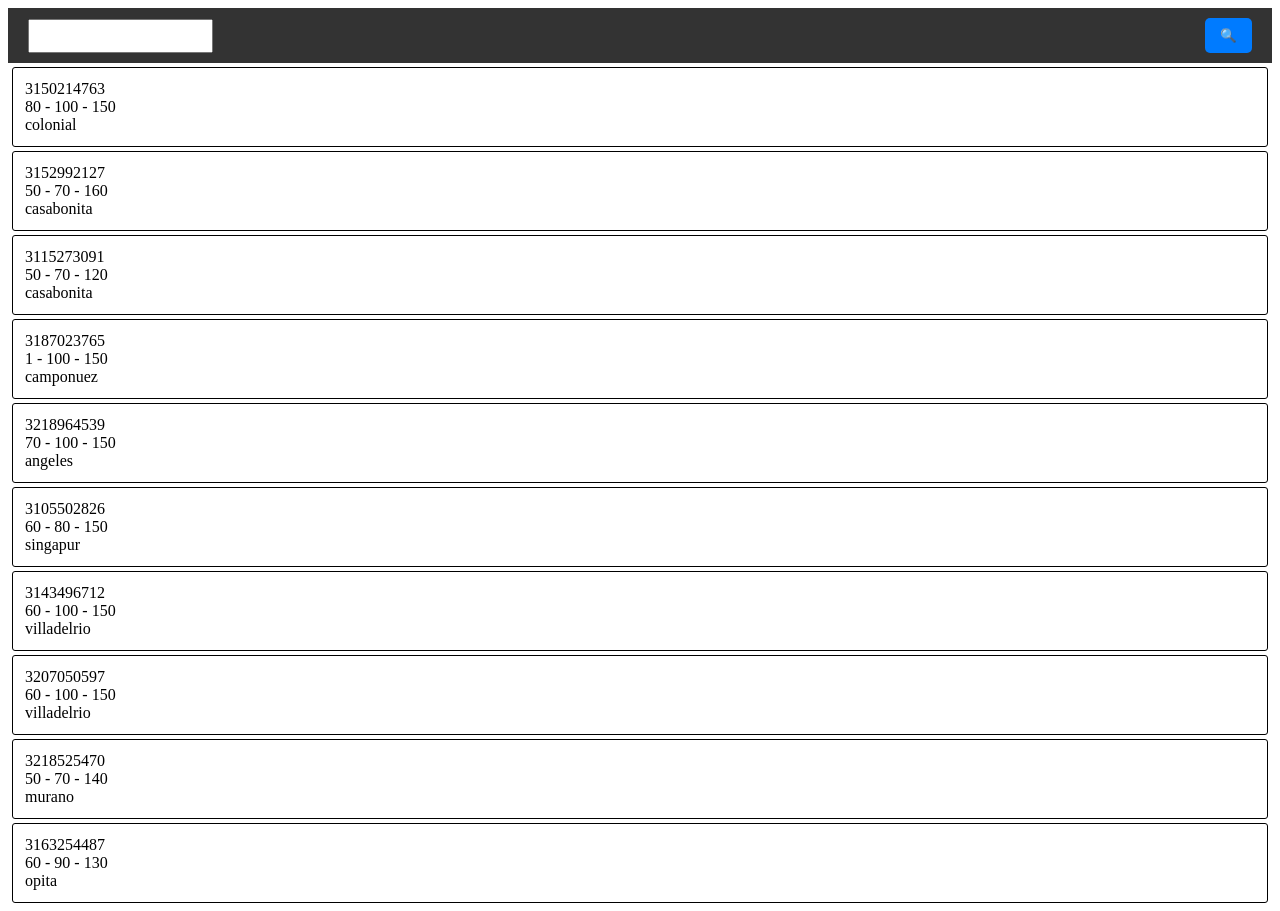
==== index.html @ 4fa12715 "web" ====
<!DOCTYPE html>
<html lang="en">

<head>
    <meta charset="UTF-8">
    <meta name="viewport" content="width=device-width, initial-scale=1.0">
    <title>Buscar</title>

    <style>
        .main-header {
            display: flex;
            /* Habilita Flexbox para el header */
            justify-content: space-between;
            /* Distribuye el espacio entre los elementos (logo, nav, botón) */
            align-items: center;
            /* Centra los elementos verticalmente */
            background-color: #333;
            color: white;
            padding: 10px 20px;
        }

        .logo {
            font-size: 1.5em;
            font-weight: bold;
        }

        input {
            width: 100%;
            height: 28px;
        }



        .header-button {
            background-color: #007bff;
            /* Color de fondo del botón */
            color: white;
            /* Color del texto */
            border: none;
            padding: 10px 15px;
            border-radius: 5px;
            /* Esquinas redondeadas */
            cursor: pointer;
            /* Cambia el cursor a una mano */
        }

        .card {
            border: 1px solid black;
            border-radius: 3px;
            margin: 4px;
            padding: 4px;
        }

        p {
            margin: 4px;
            padding: 4px;
        }
    </style>
</head>

<body>
    <header class="main-header">
        <div class="logo"><input type="number" id="inputSearch"></div>
        <button class="header-button" type="button" onclick="buscar()">🔍</button>
    </header>

    <div class="contenedor">

    </div>

    <script src="script1.js"></script>
    <script src="script2.js"></script>
</body>

</html>
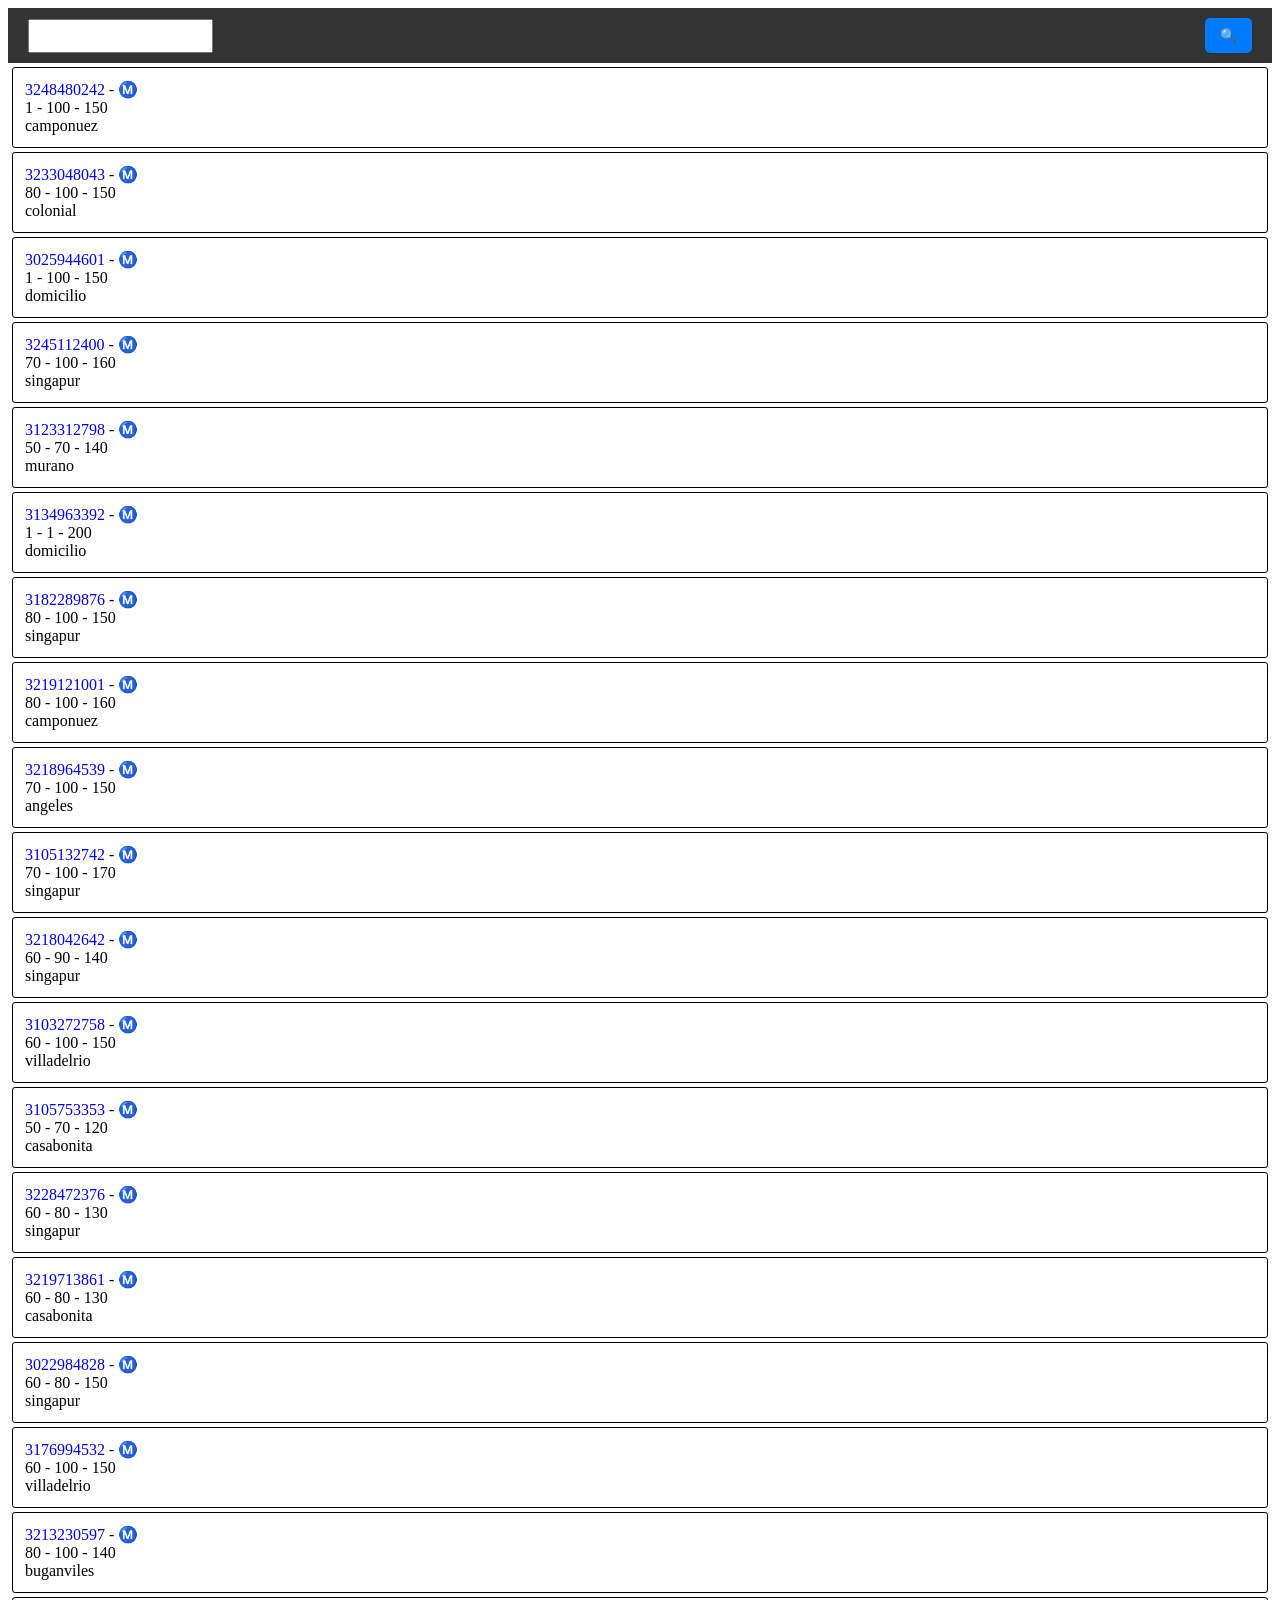
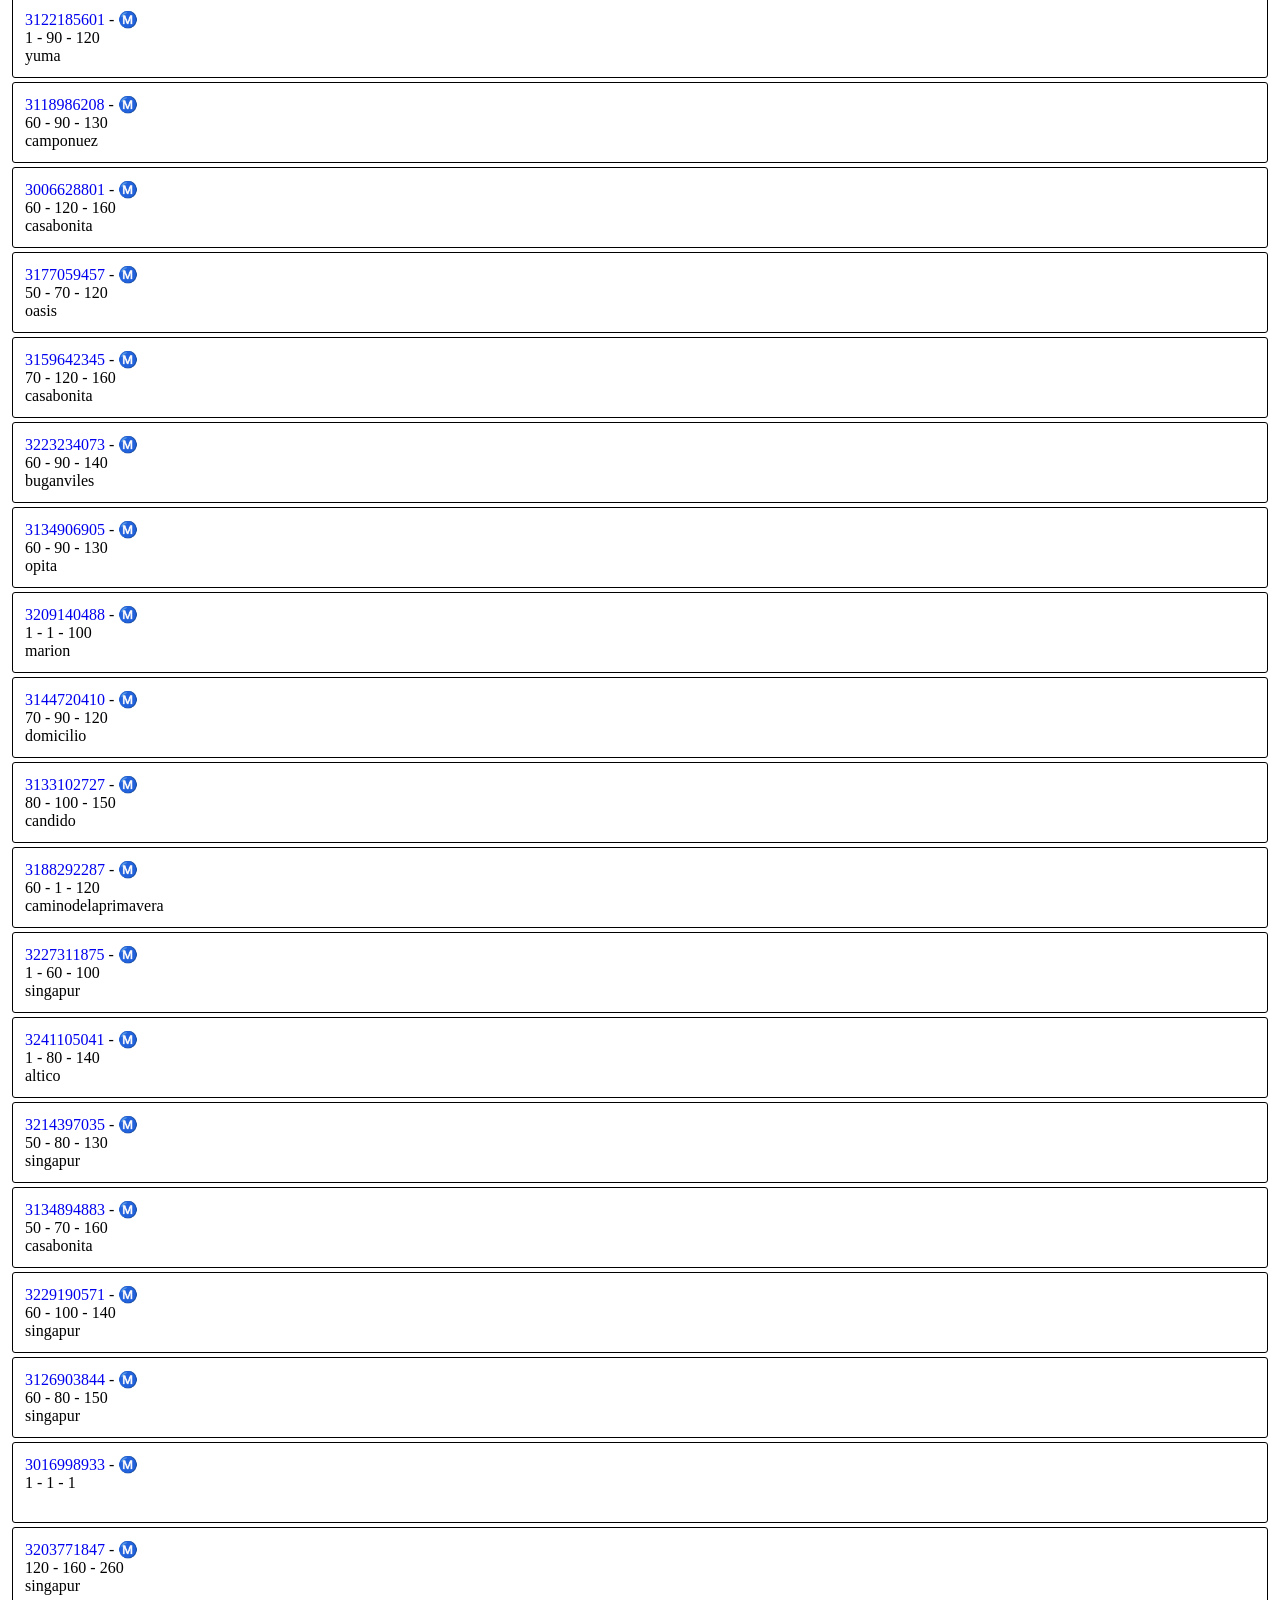
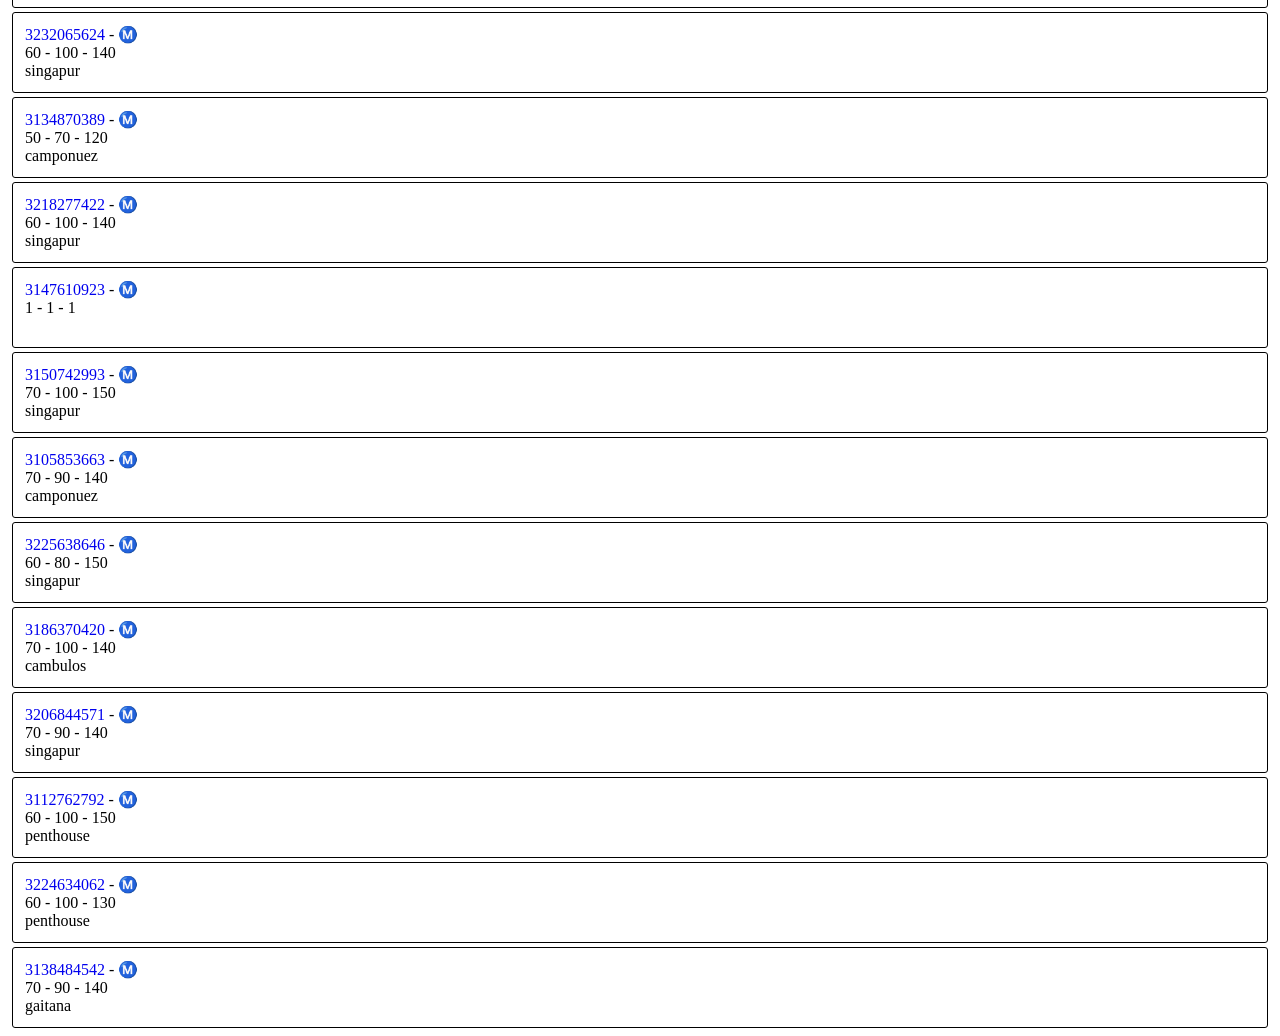
==== commit de62000f: "m" ====
--- a/index.html
+++ b/index.html
@@ -55,6 +55,10 @@
             margin: 4px;
             padding: 4px;
         }
+
+        a {
+            text-decoration: none;
+        }
     </style>
 </head>
 
@@ -68,6 +72,8 @@
 
     </div>
 
+    
+
     <script src="script1.js"></script>
     <script src="script2.js"></script>
 </body>
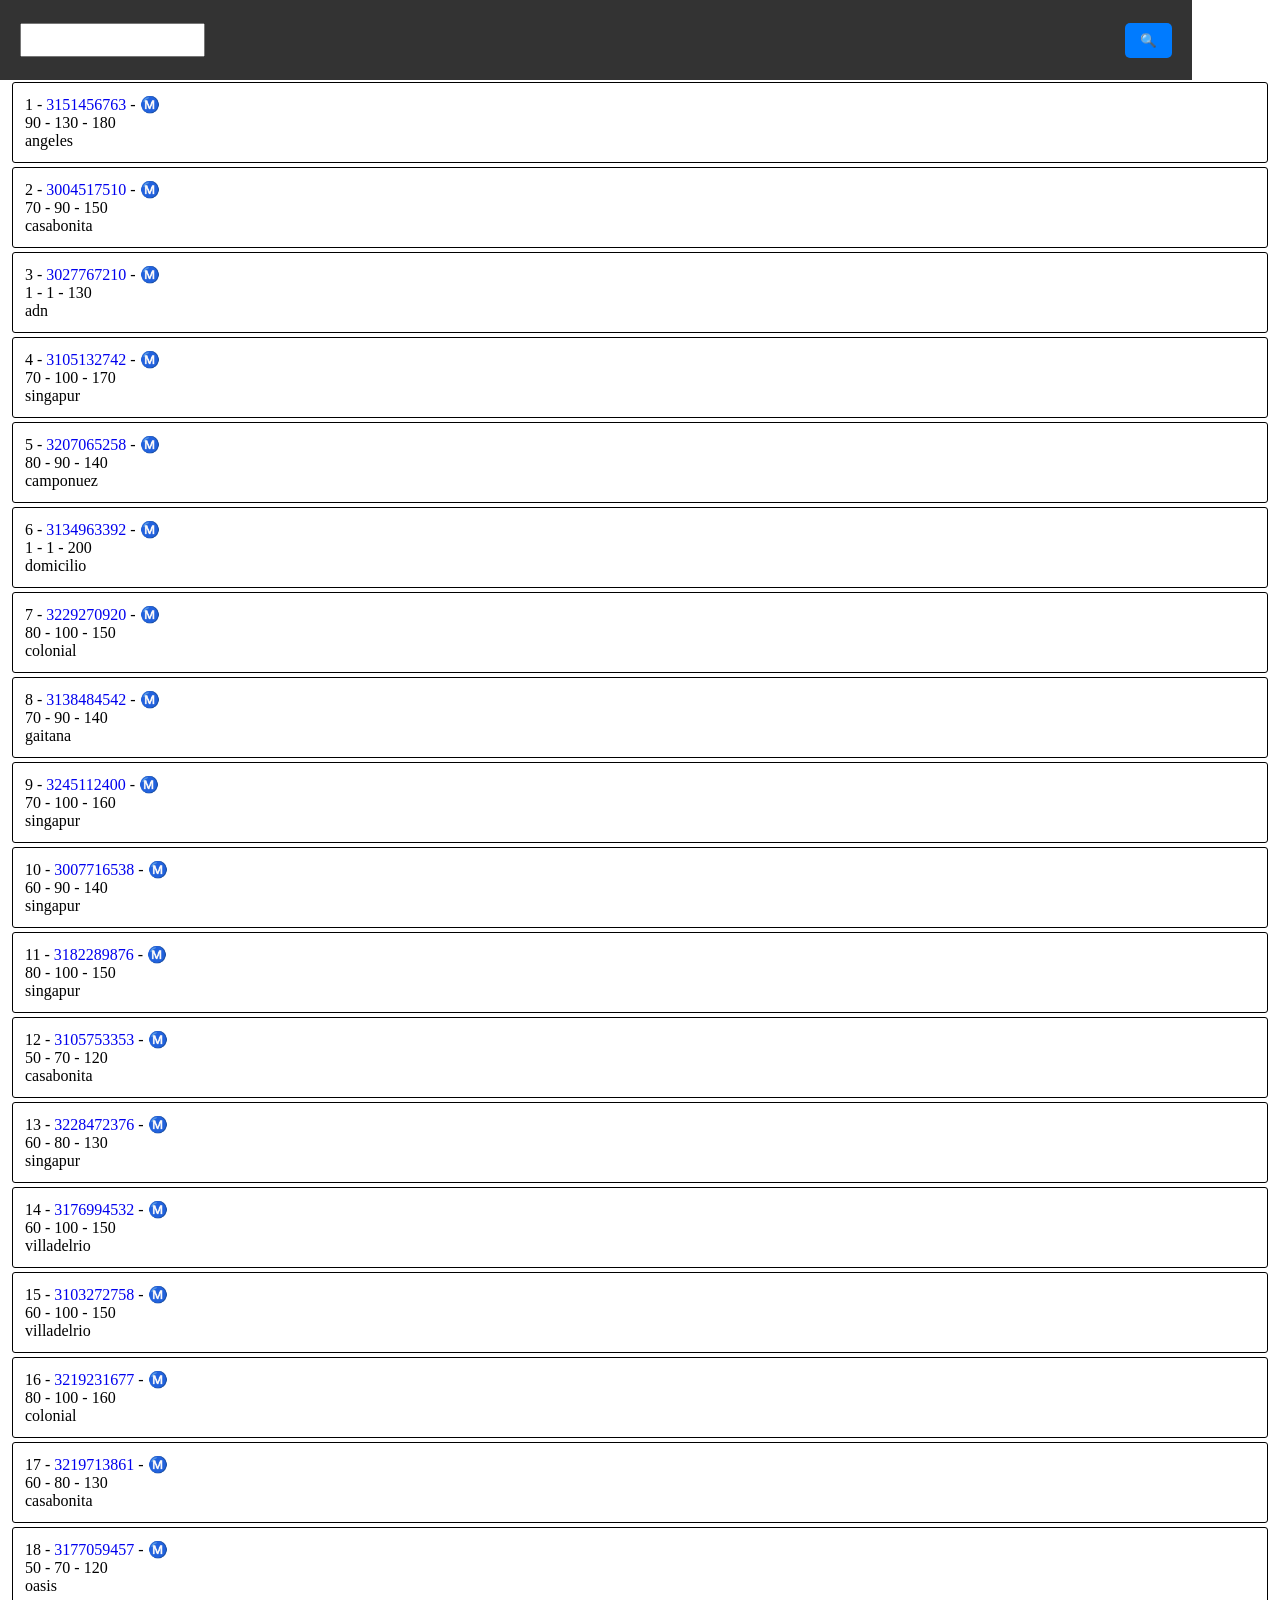
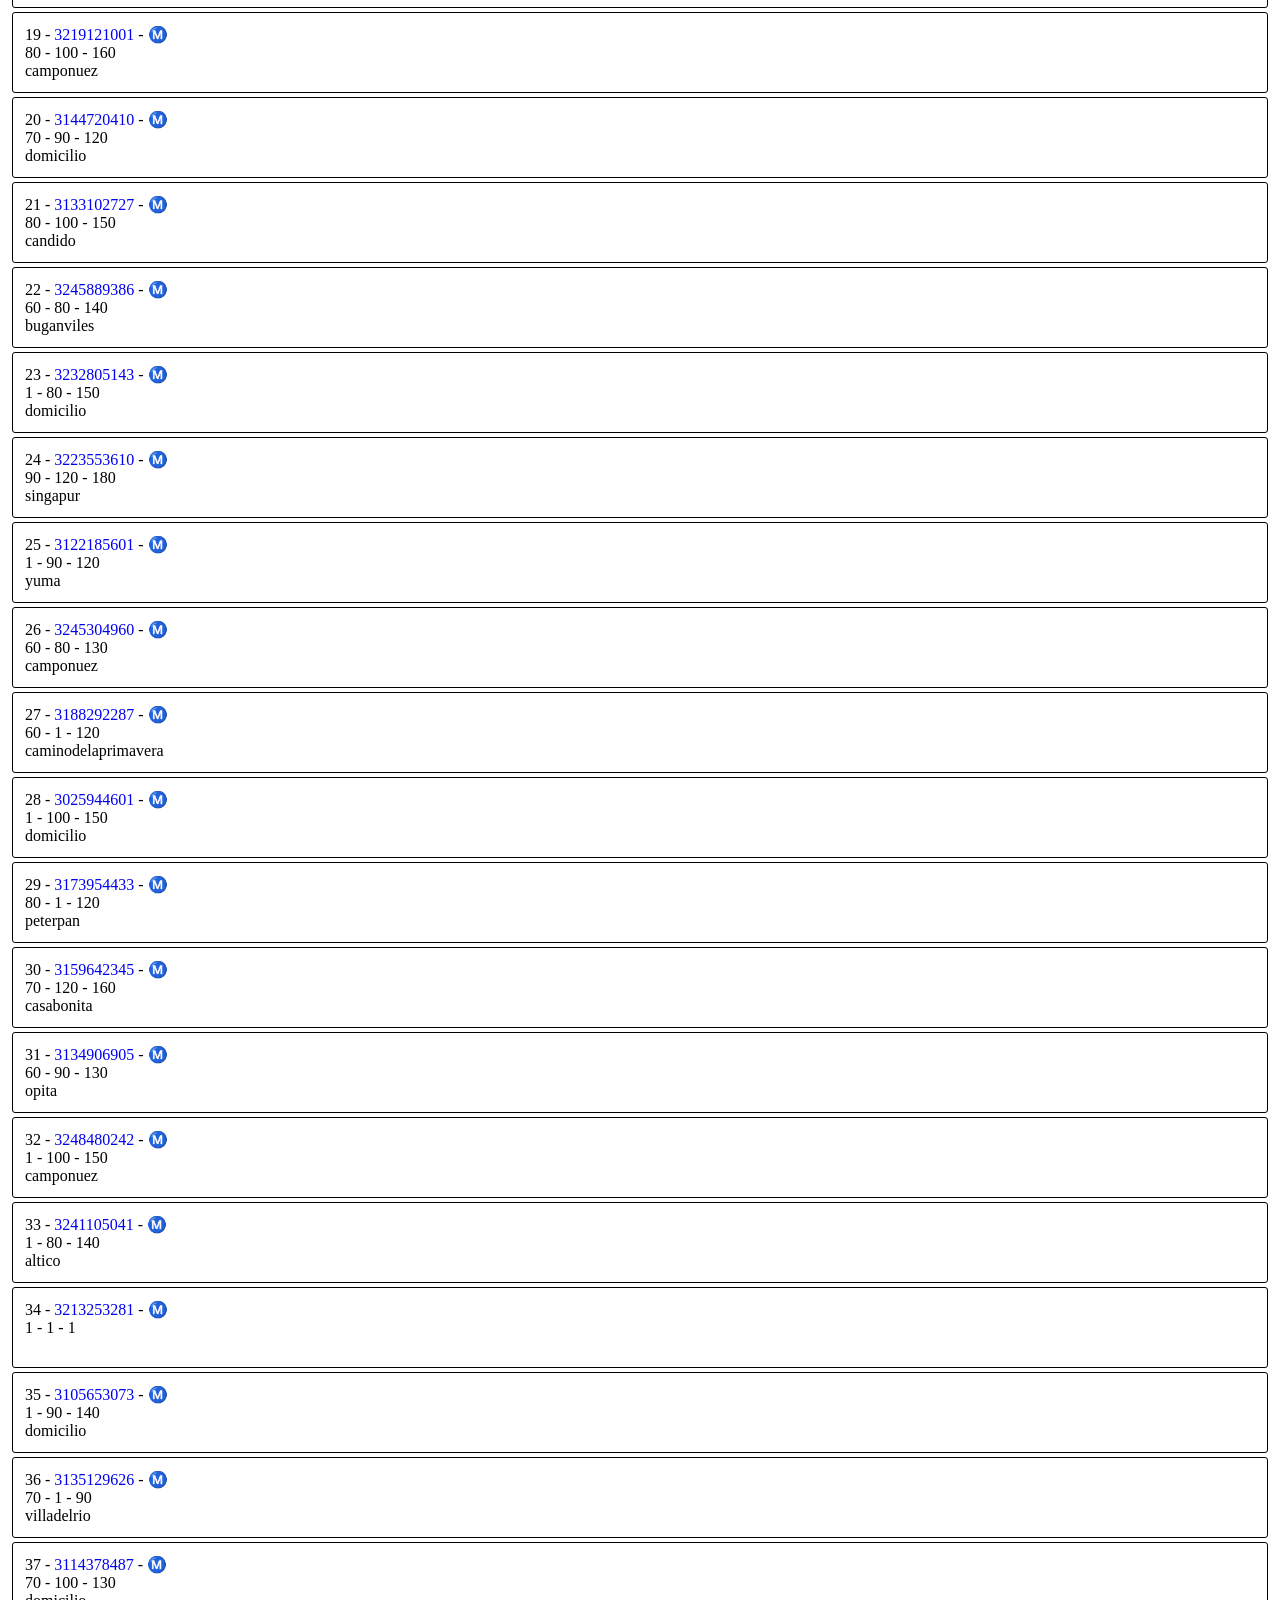
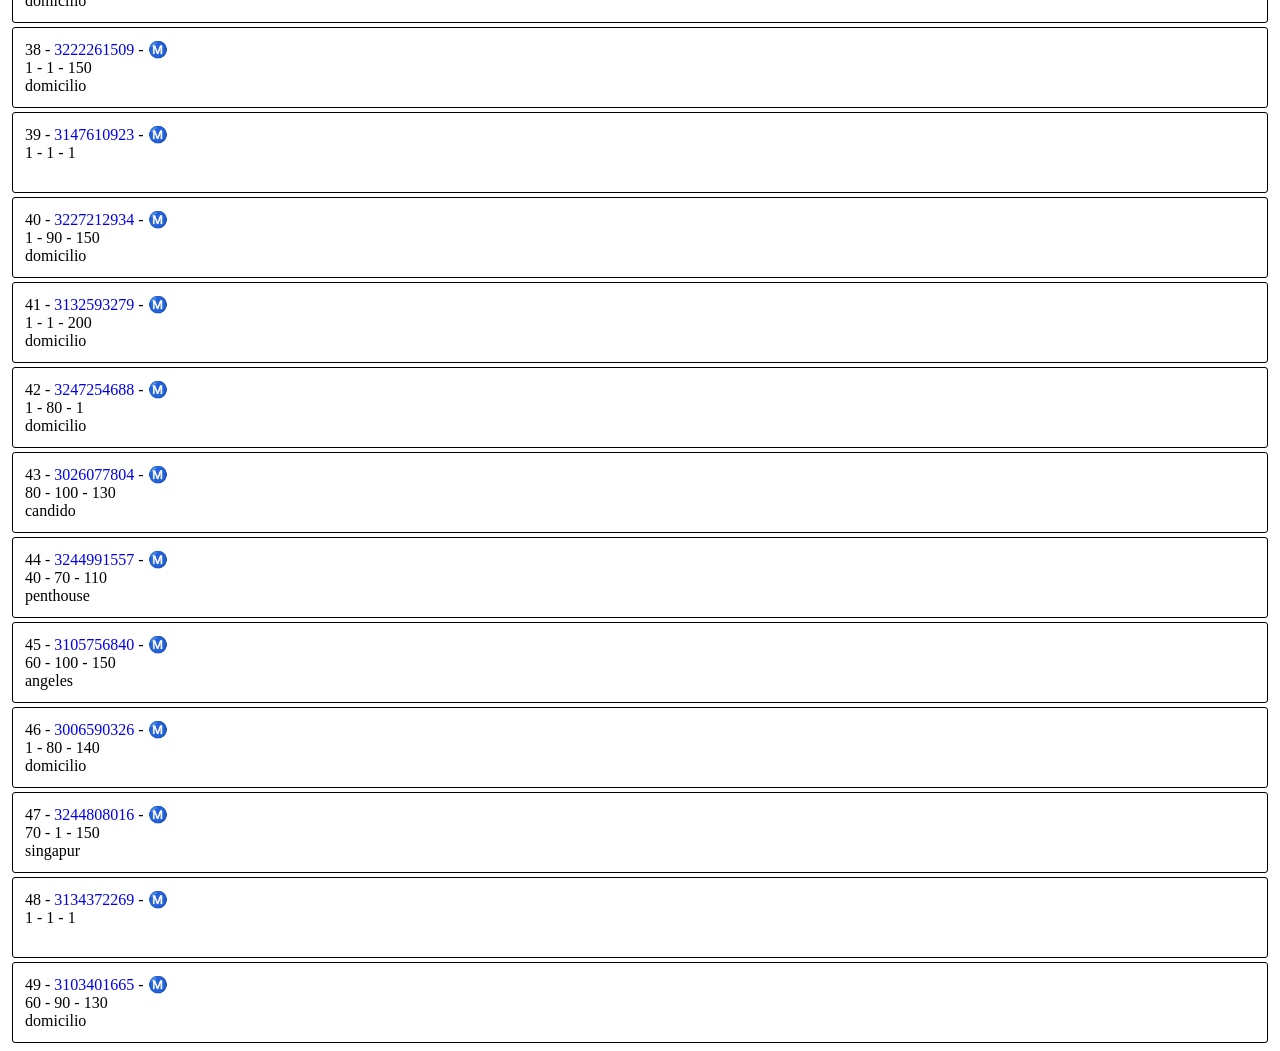
==== commit fbe35e8f: "m" ====
--- a/index.html
+++ b/index.html
@@ -7,6 +7,10 @@
     <title>Buscar</title>
 
     <style>
+        body {
+            padding-top: 70px;
+        }
+
         .main-header {
             display: flex;
             /* Habilita Flexbox para el header */
@@ -17,6 +21,19 @@
             background-color: #333;
             color: white;
             padding: 10px 20px;
+
+            position: fixed;
+            /* Mantiene el header en su lugar */
+            top: 0;
+            /* Lo pega al borde superior */
+            left: 0;
+            /* Alinea al borde izquierdo */
+            width: 90%;
+            /* Asegura que ocupe todo el ancho */
+            z-index: 1000;
+            /* Asegura que esté por encima de otros elementos */
+
+            height: 60px;
         }
 
         .logo {
@@ -59,6 +76,30 @@
         a {
             text-decoration: none;
         }
+
+        .btn-full {
+  /* Ancho total */
+  width: 100%;
+  display: block;
+  box-sizing: border-box; /* Asegura que el padding no aumente el ancho total */
+  
+  /* Color y diseño más bonito */
+  background-color: #4CAF50; /* Un verde vibrante */
+  color: white;
+  padding: 15px 20px;
+  font-size: 16px;
+  border: none;
+  border-radius: 8px; /* Esquinas suaves */
+  cursor: pointer;
+  transition: background-color 0.3s ease; /* Transición suave */
+  font-weight: bold;
+}
+
+/* Efecto al pasar el mouse (hover) */
+.btn-full:hover {
+  background-color: #45a049; /* Verde un poco más oscuro */
+}
+
     </style>
 </head>
 
@@ -72,7 +113,7 @@
 
     </div>
 
-    
+
 
     <script src="script1.js"></script>
     <script src="script2.js"></script>
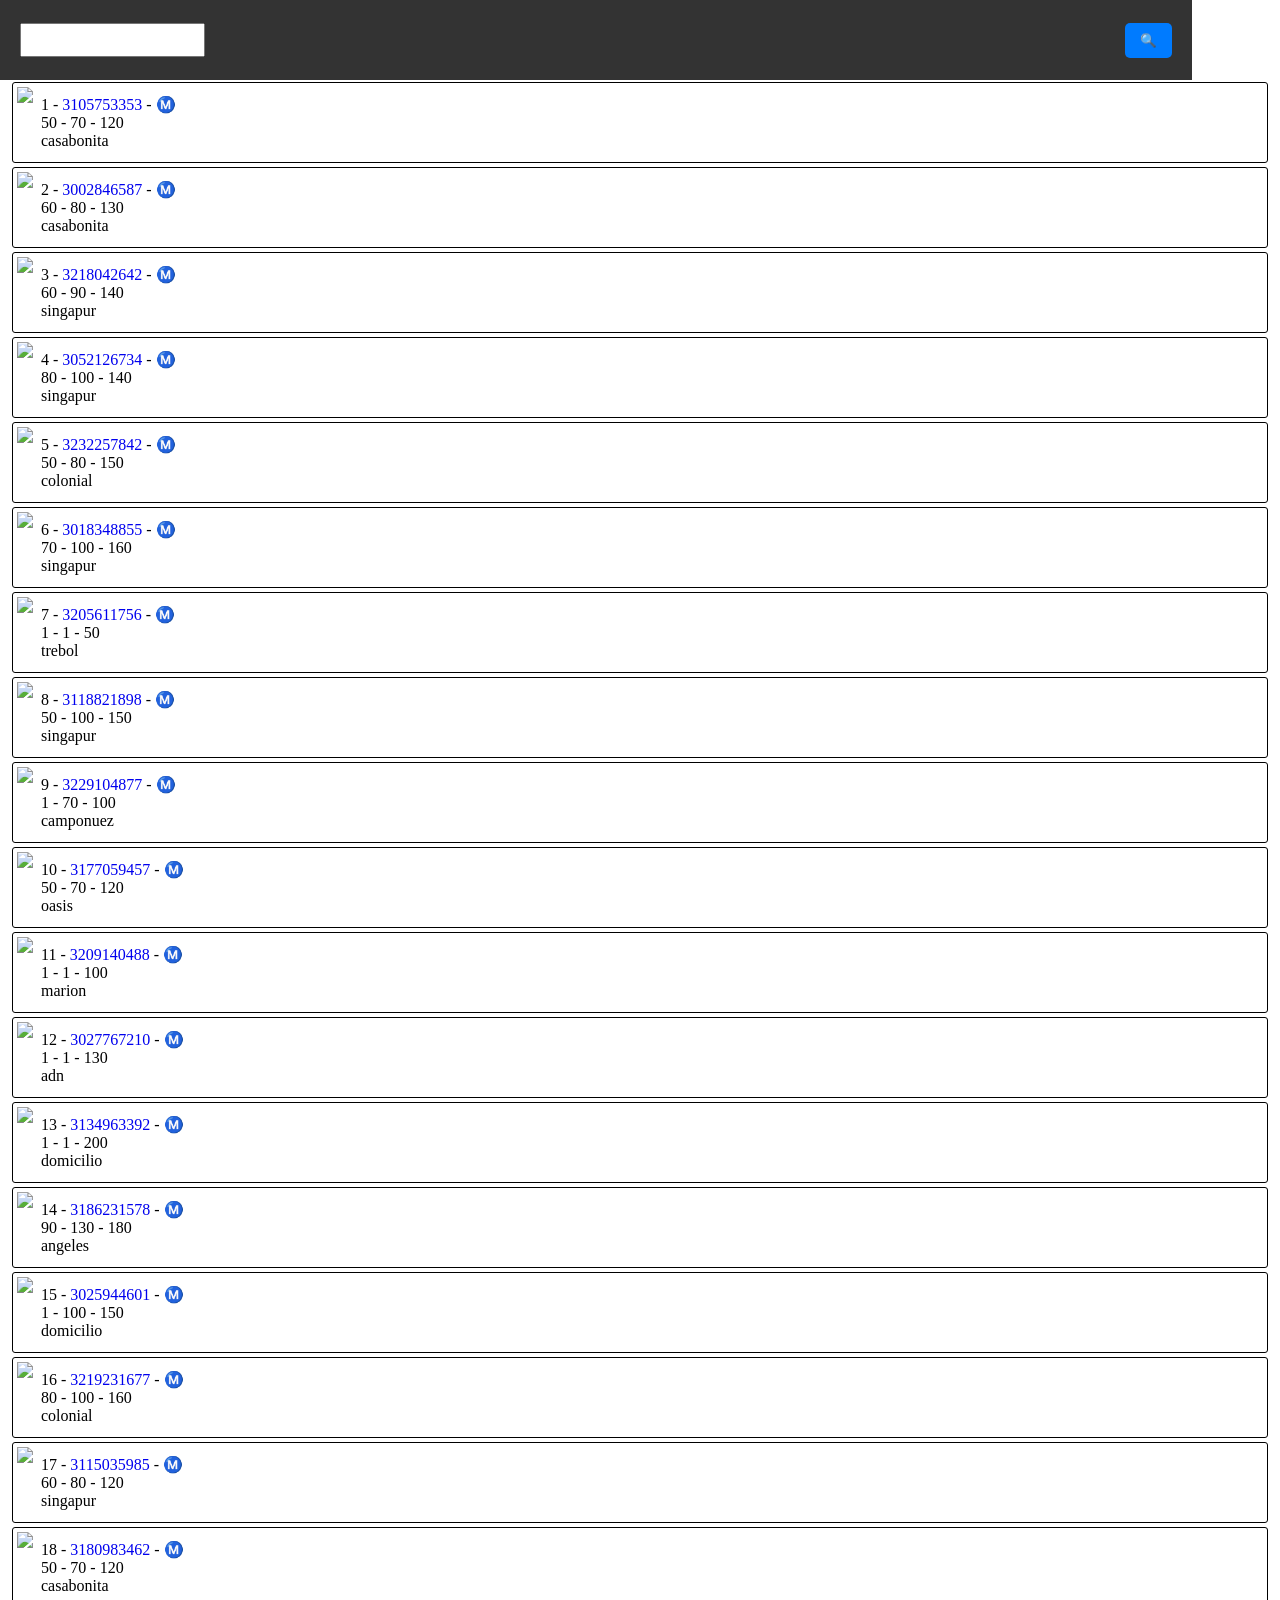
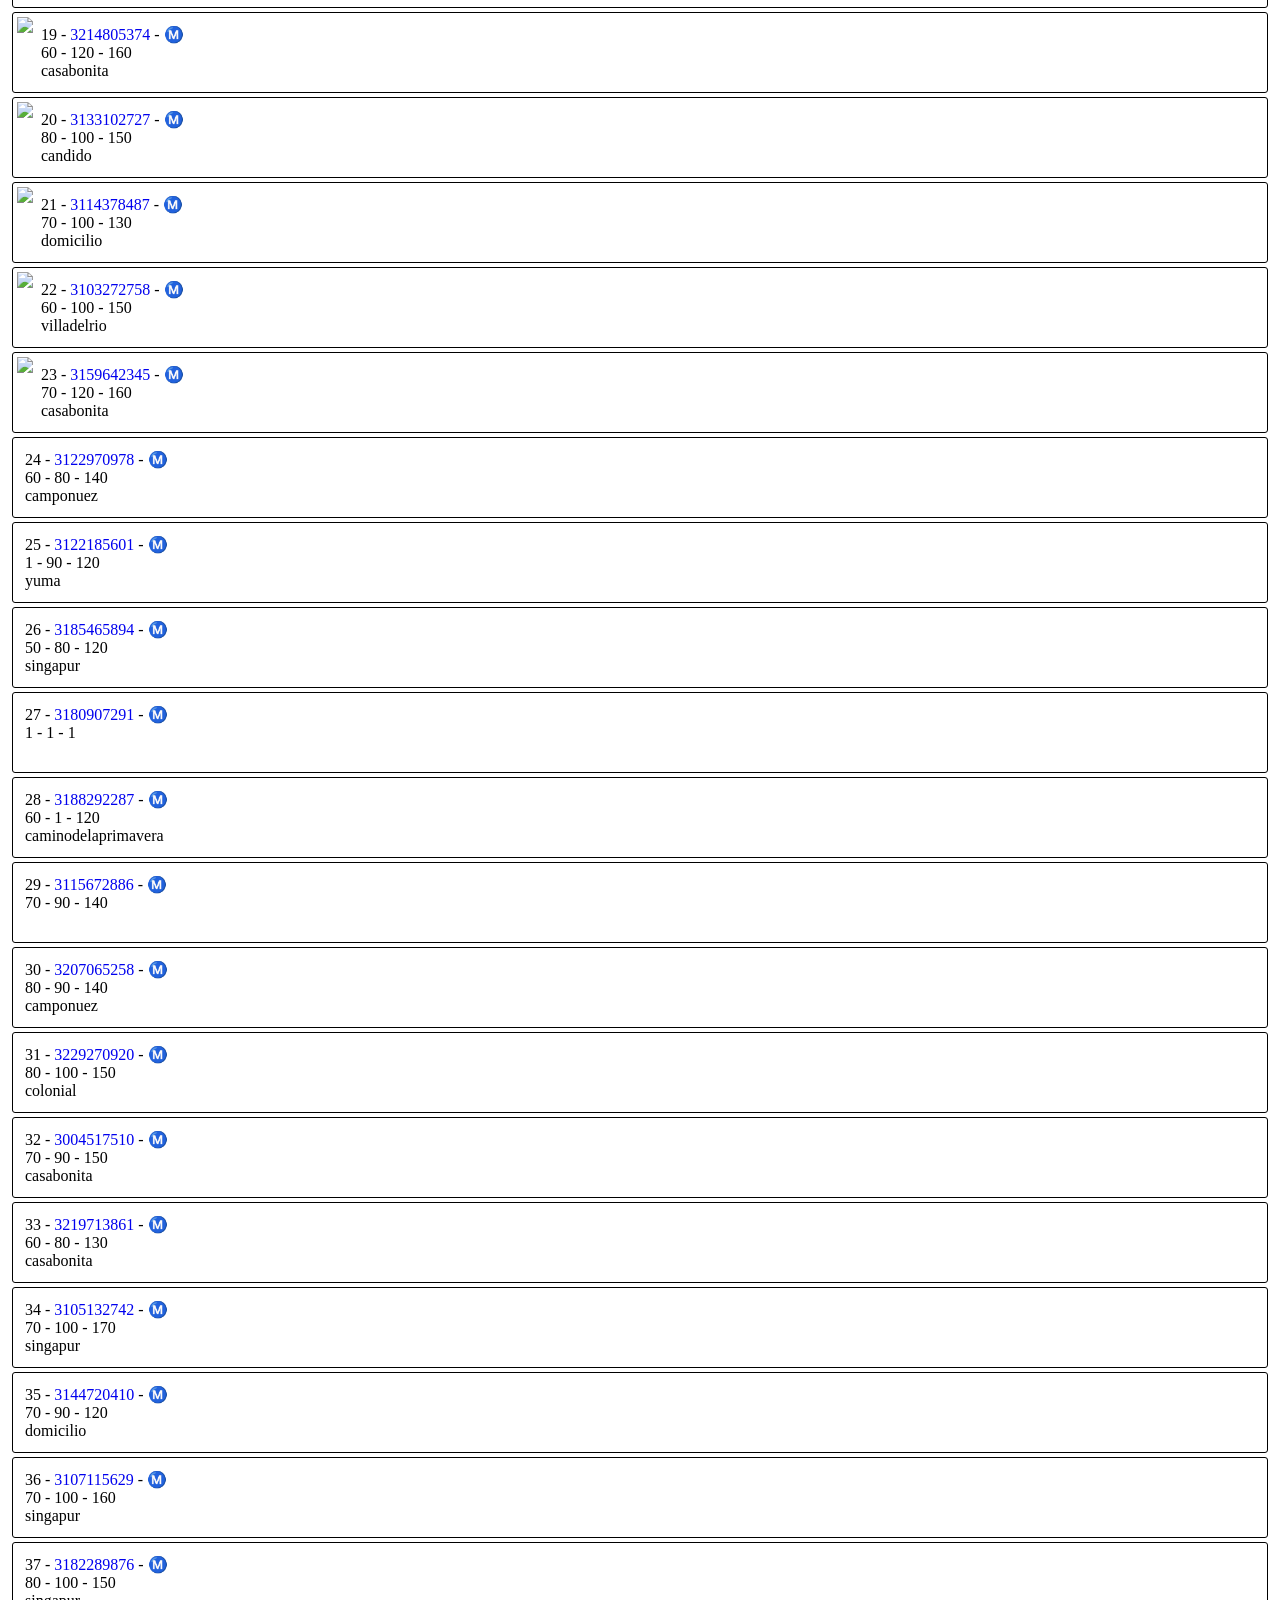
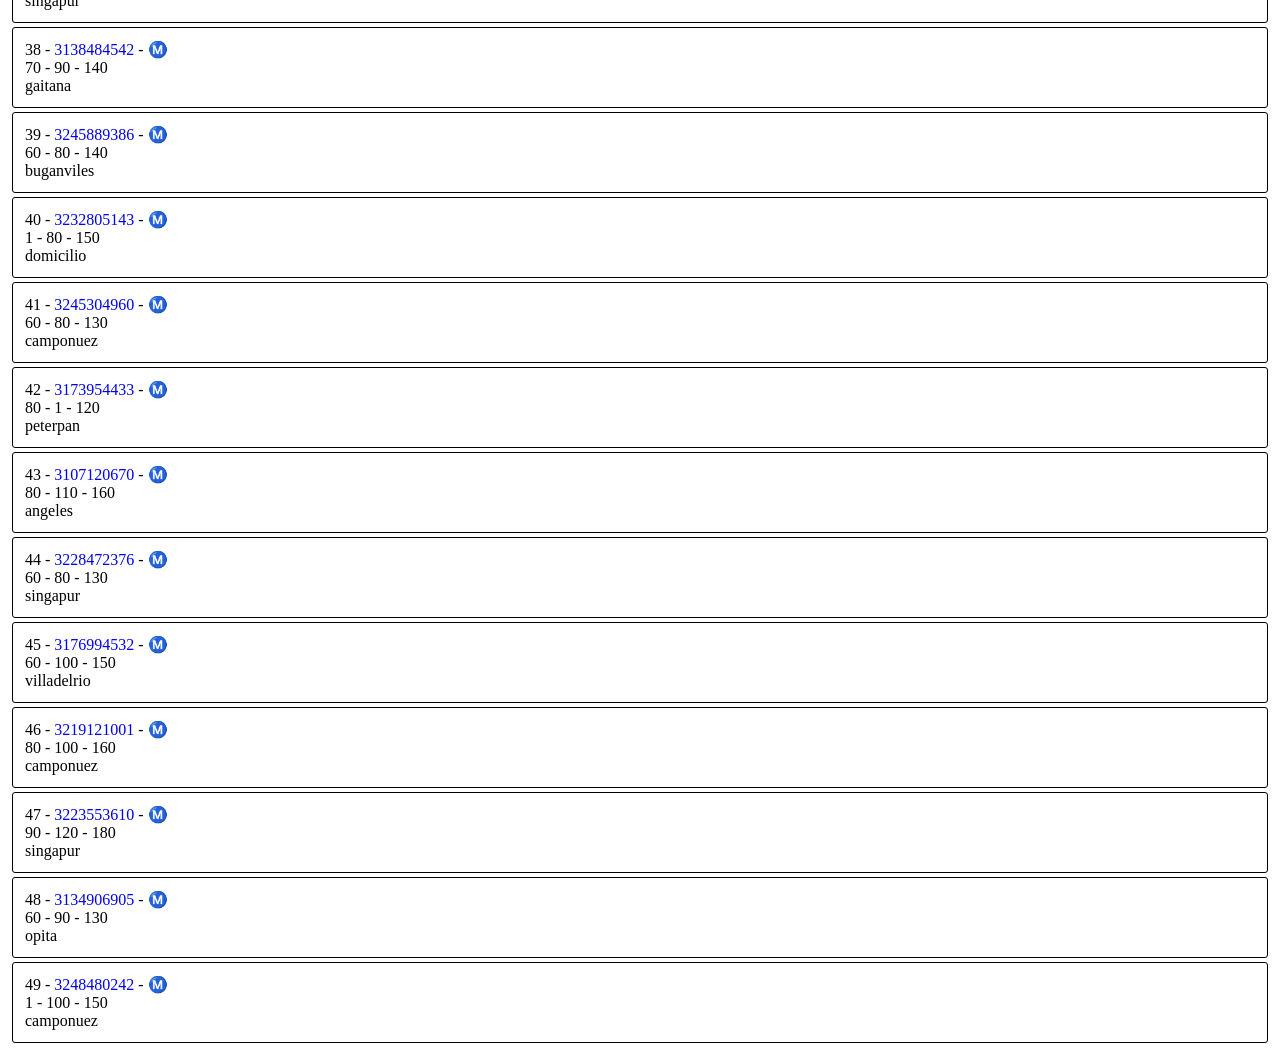
==== commit 1e899549: "m" ====
--- a/index.html
+++ b/index.html
@@ -62,6 +62,7 @@
         }
 
         .card {
+            display: flex;
             border: 1px solid black;
             border-radius: 3px;
             margin: 4px;
@@ -78,28 +79,32 @@
         }
 
         .btn-full {
-  /* Ancho total */
-  width: 100%;
-  display: block;
-  box-sizing: border-box; /* Asegura que el padding no aumente el ancho total */
-  
-  /* Color y diseño más bonito */
-  background-color: #4CAF50; /* Un verde vibrante */
-  color: white;
-  padding: 15px 20px;
-  font-size: 16px;
-  border: none;
-  border-radius: 8px; /* Esquinas suaves */
-  cursor: pointer;
-  transition: background-color 0.3s ease; /* Transición suave */
-  font-weight: bold;
-}
+            /* Ancho total */
+            width: 100%;
+            display: block;
+            box-sizing: border-box;
+            /* Asegura que el padding no aumente el ancho total */
 
-/* Efecto al pasar el mouse (hover) */
-.btn-full:hover {
-  background-color: #45a049; /* Verde un poco más oscuro */
-}
+            /* Color y diseño más bonito */
+            background-color: #4CAF50;
+            /* Un verde vibrante */
+            color: white;
+            padding: 15px 20px;
+            font-size: 16px;
+            border: none;
+            border-radius: 8px;
+            /* Esquinas suaves */
+            cursor: pointer;
+            transition: background-color 0.3s ease;
+            /* Transición suave */
+            font-weight: bold;
+        }
 
+        /* Efecto al pasar el mouse (hover) */
+        .btn-full:hover {
+            background-color: #45a049;
+            /* Verde un poco más oscuro */
+        }
     </style>
 </head>
 
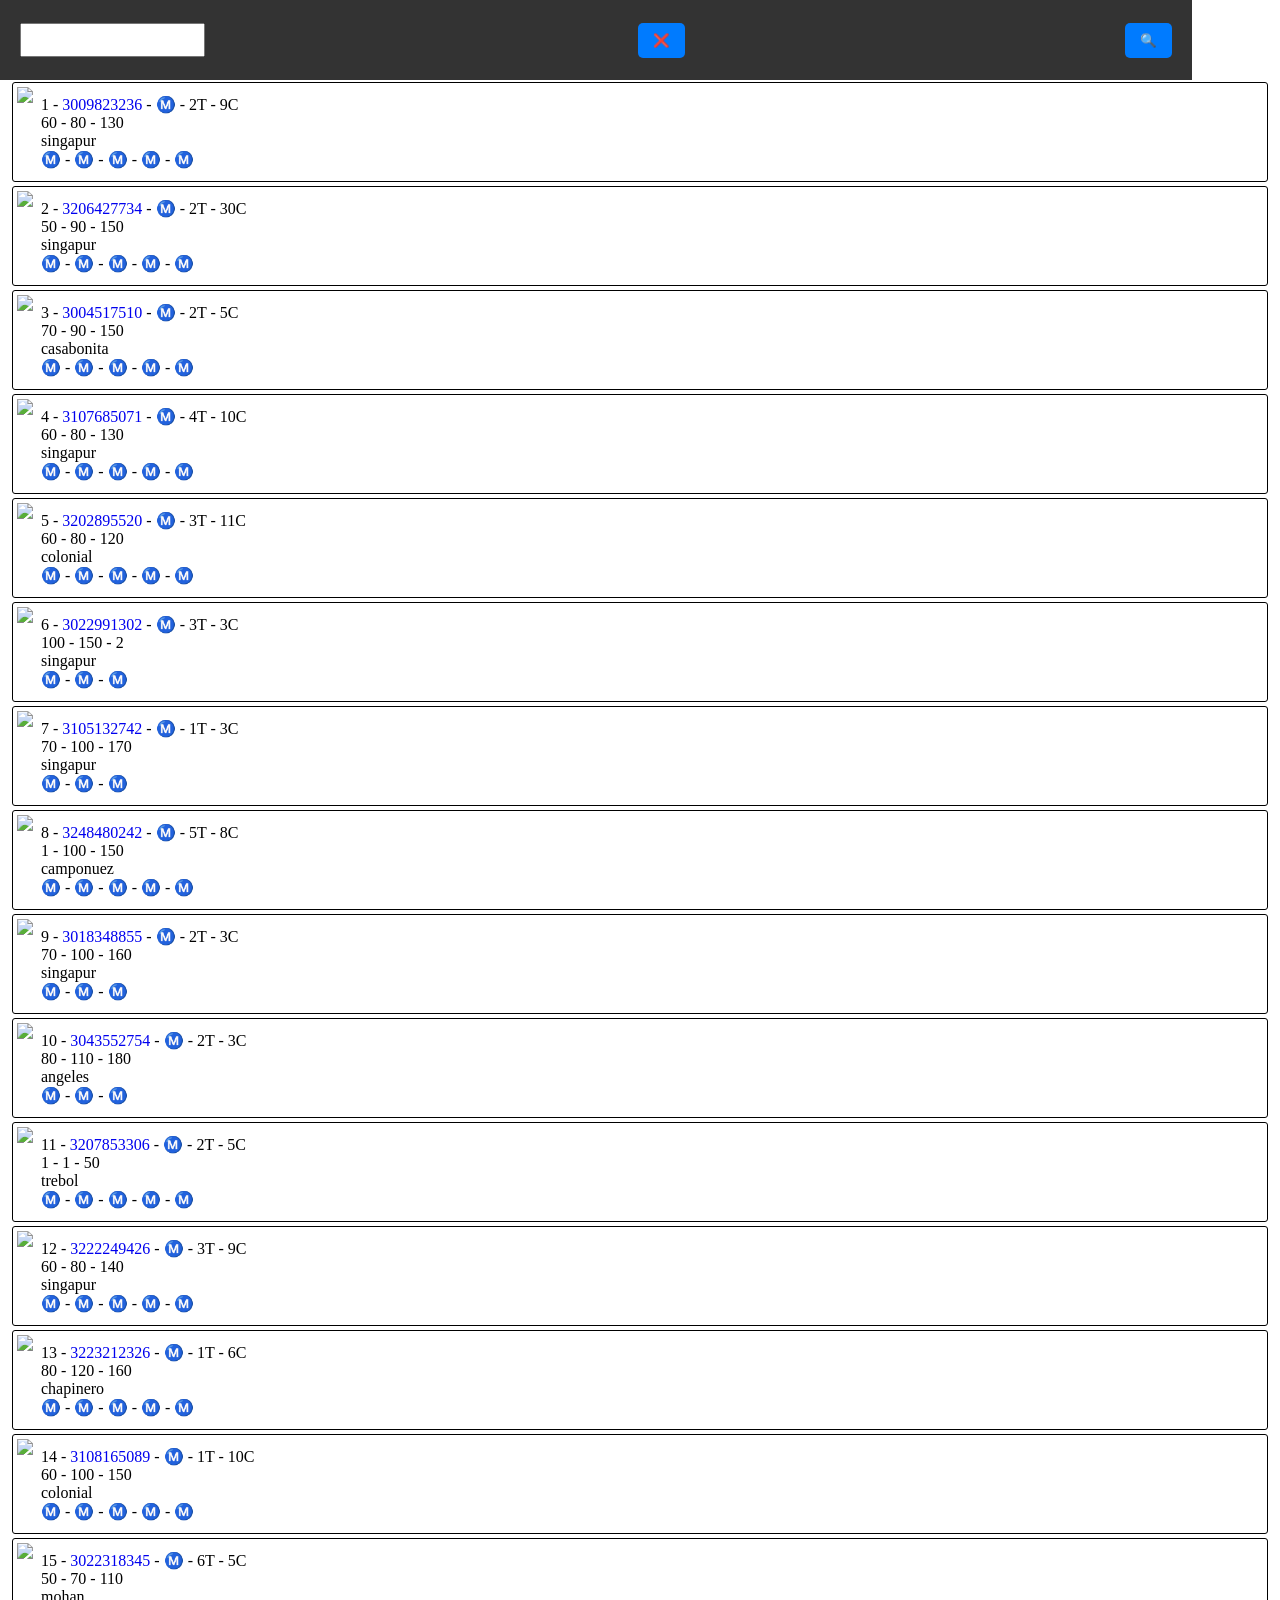
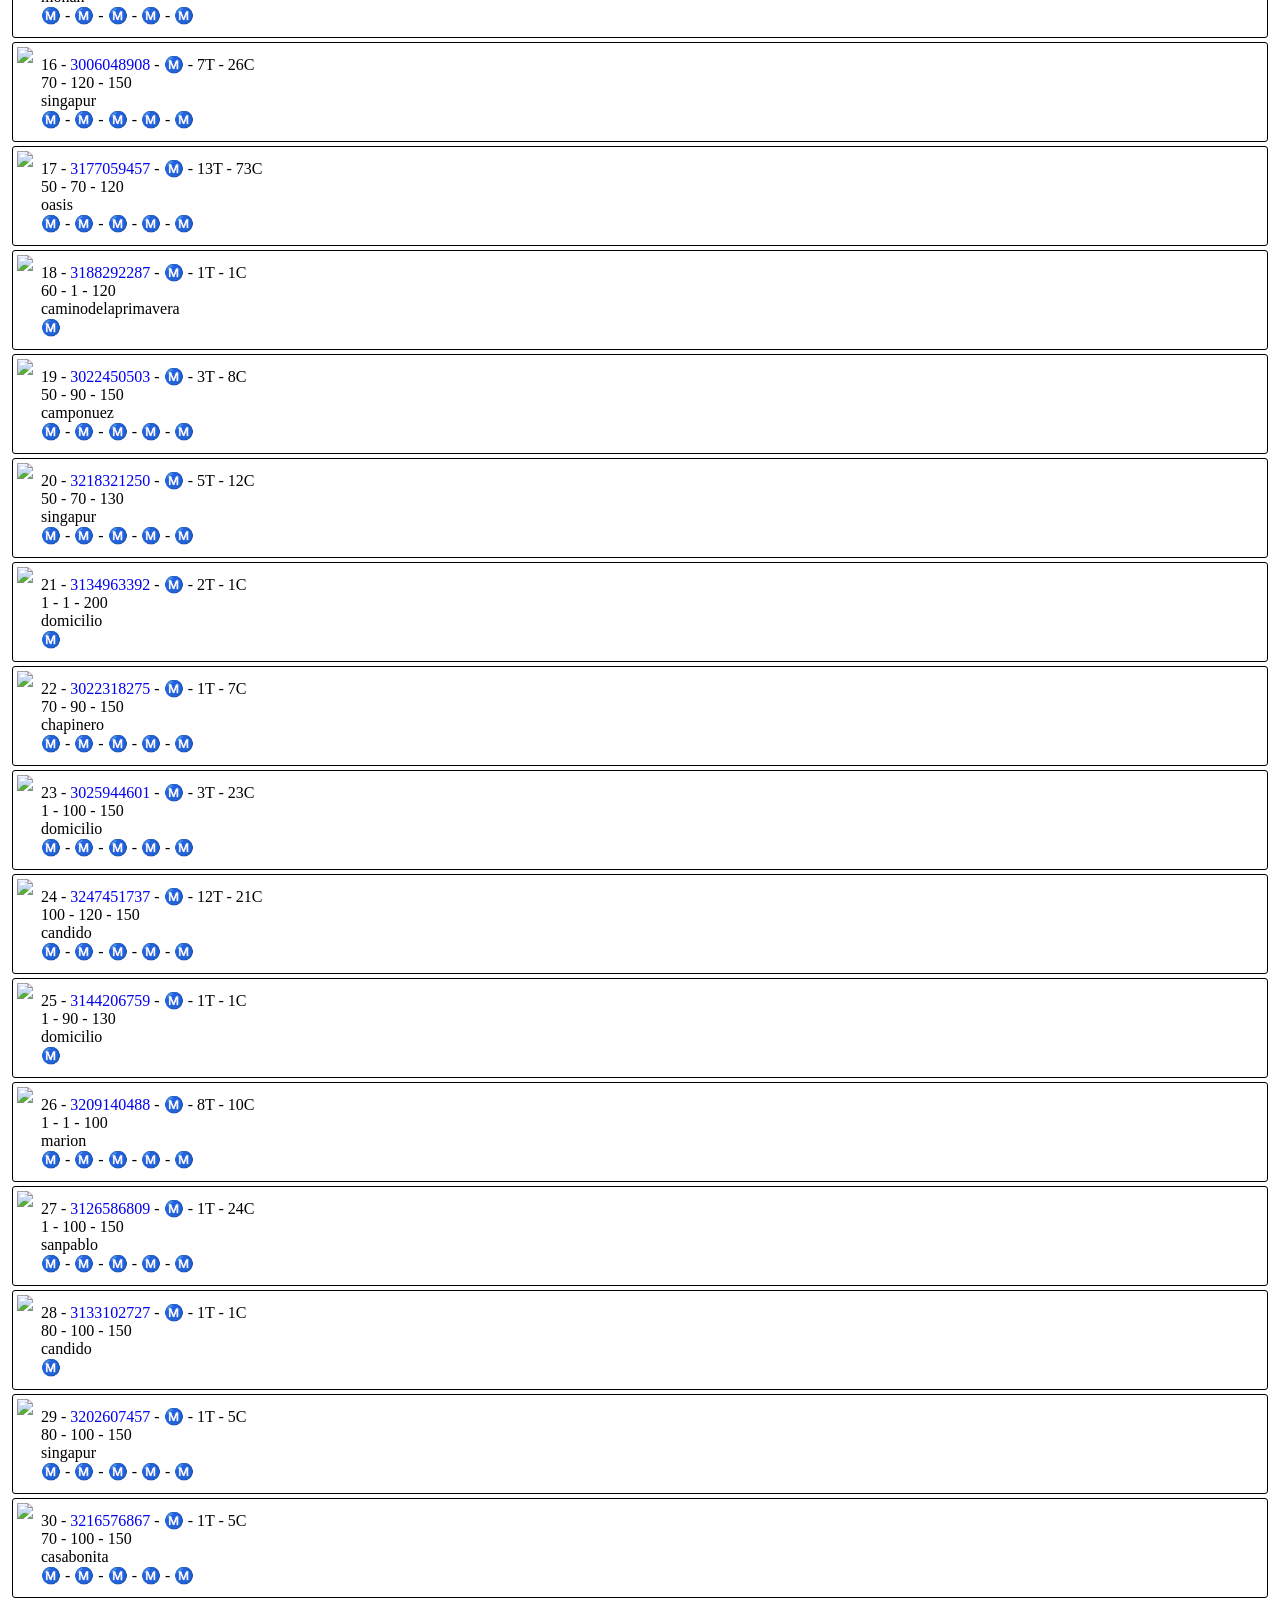
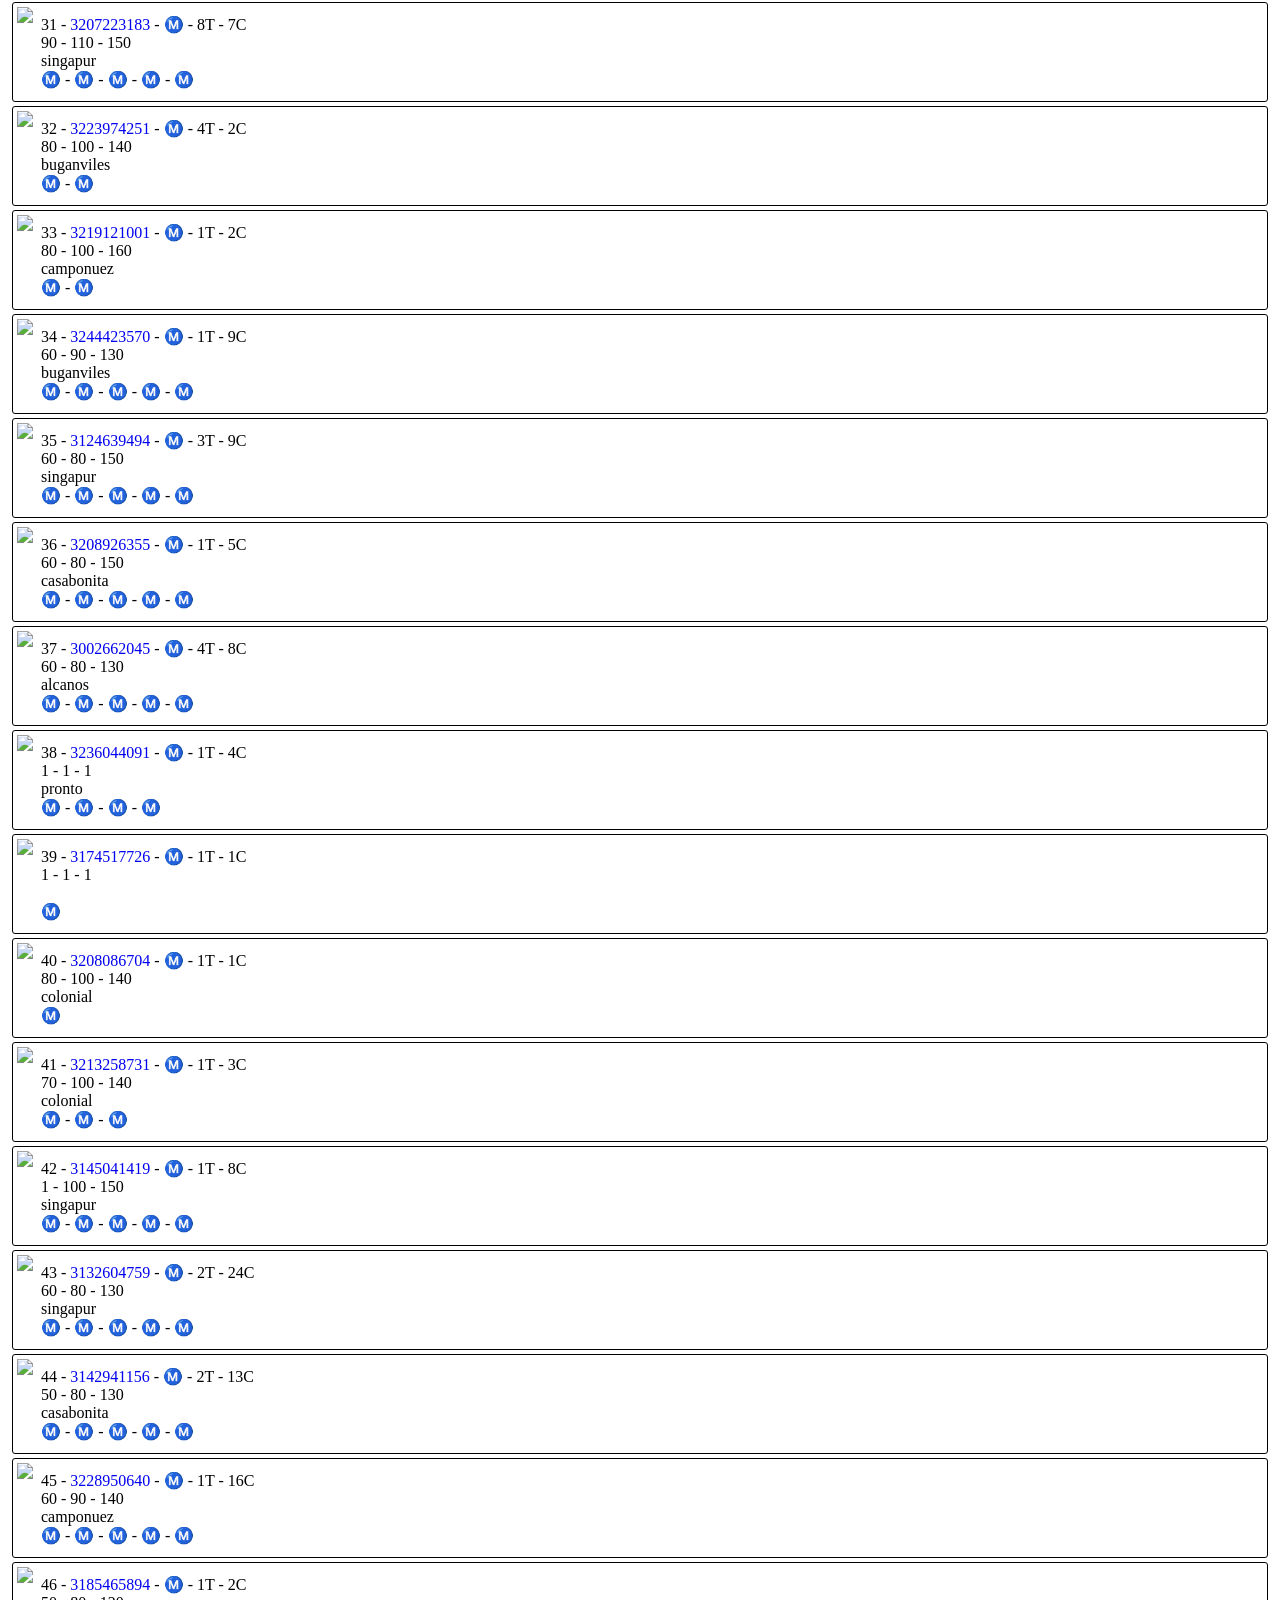
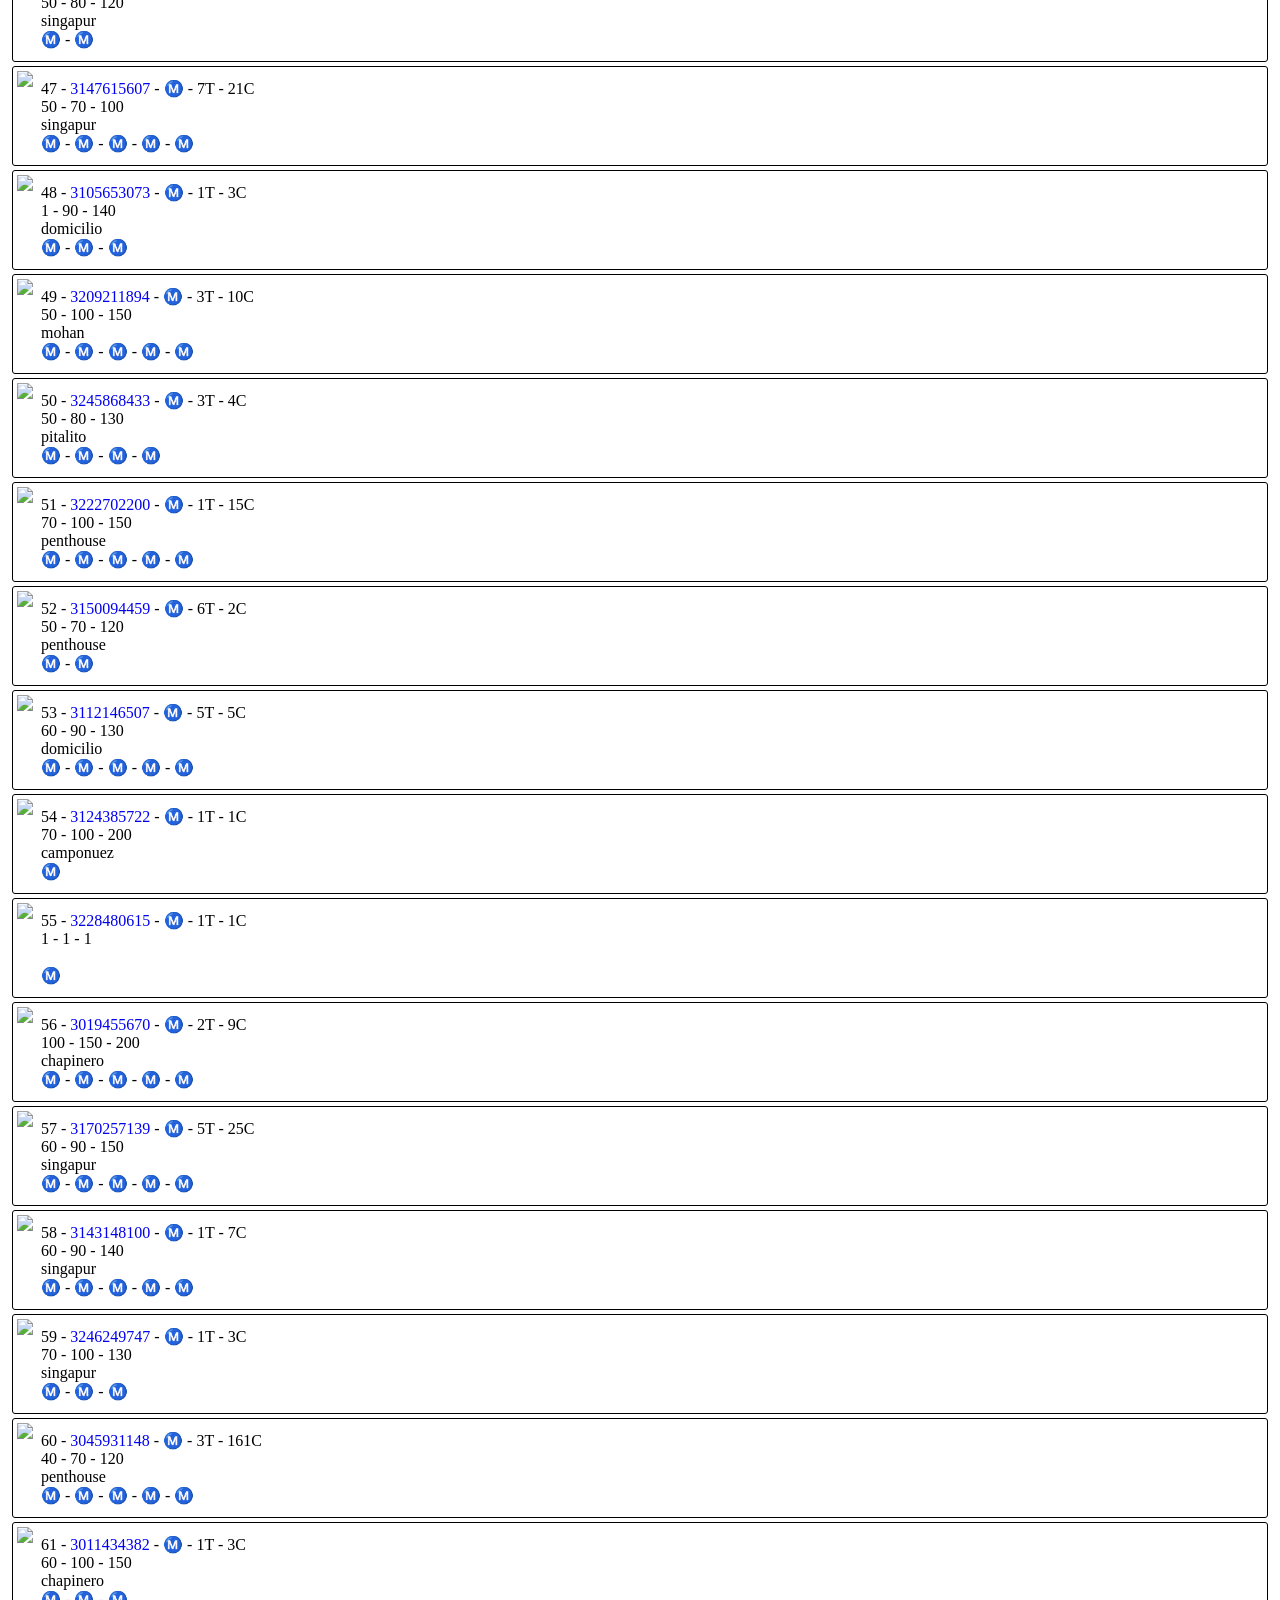
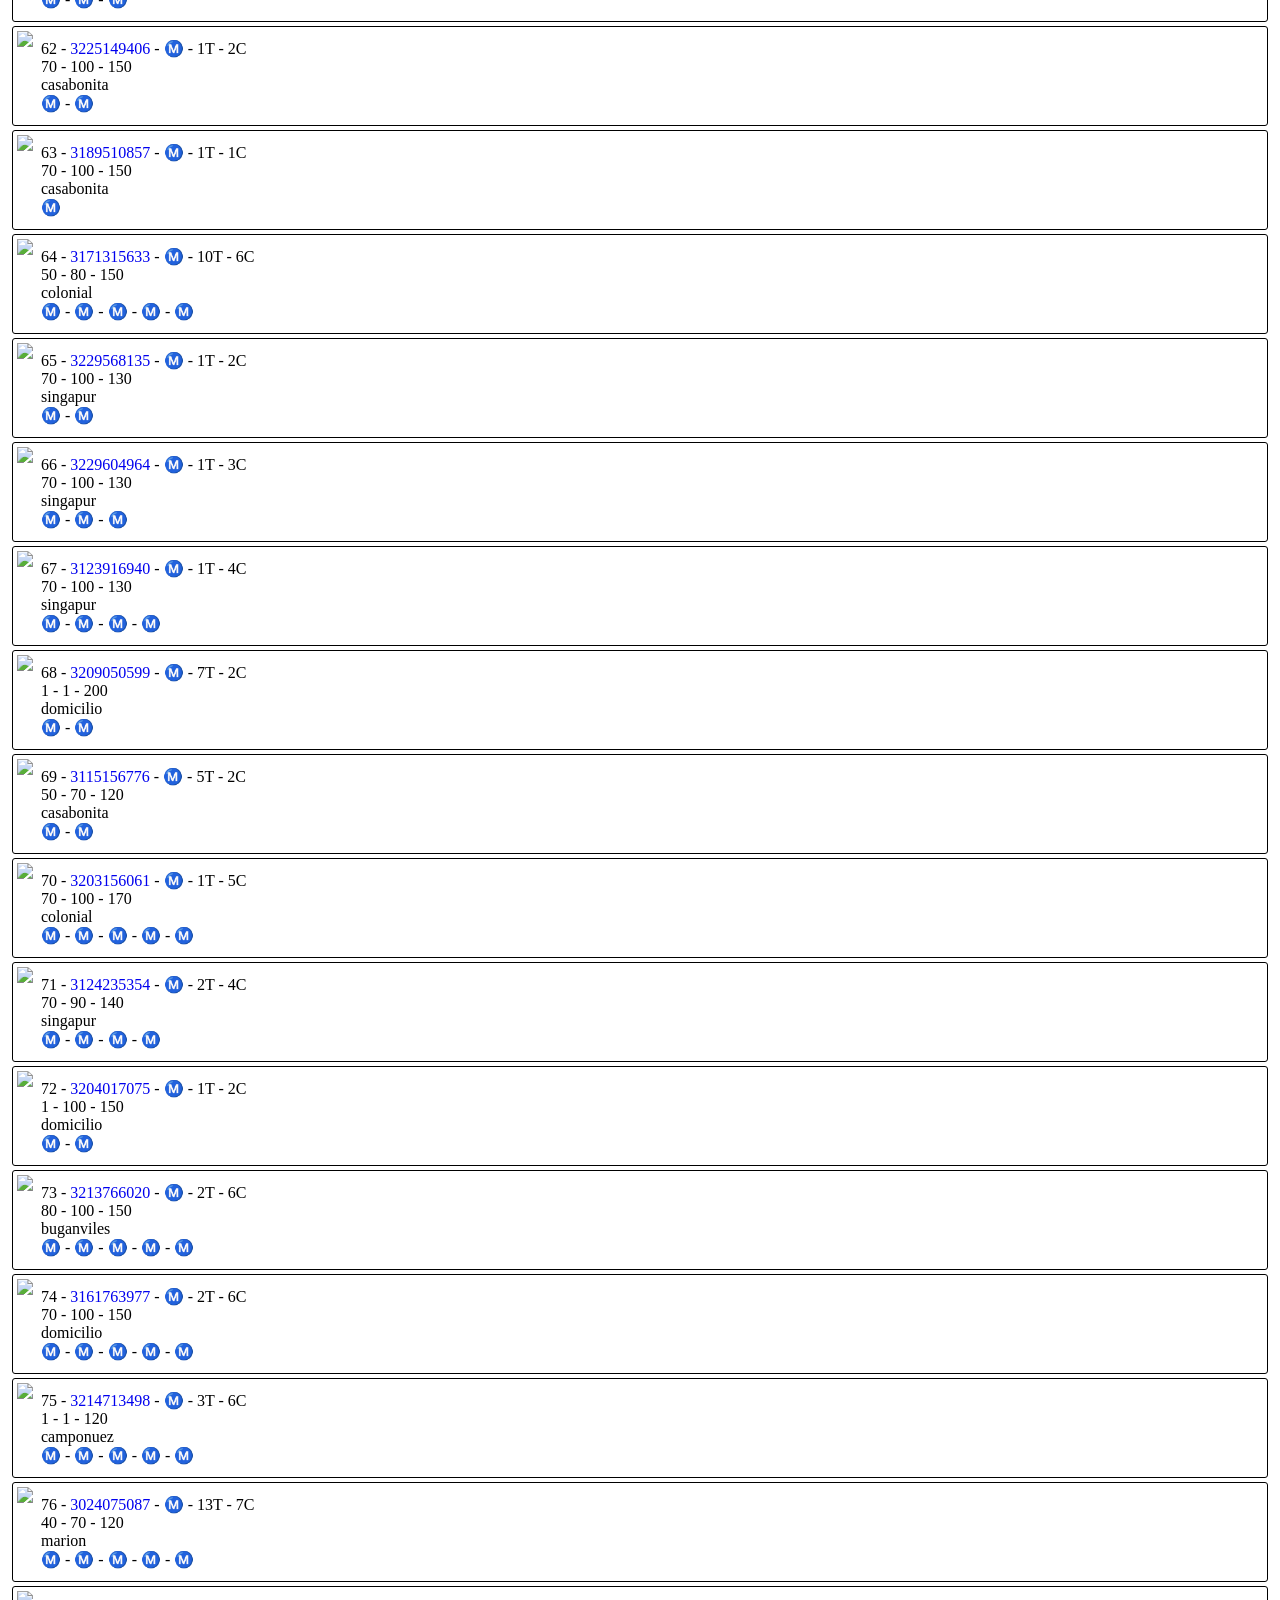
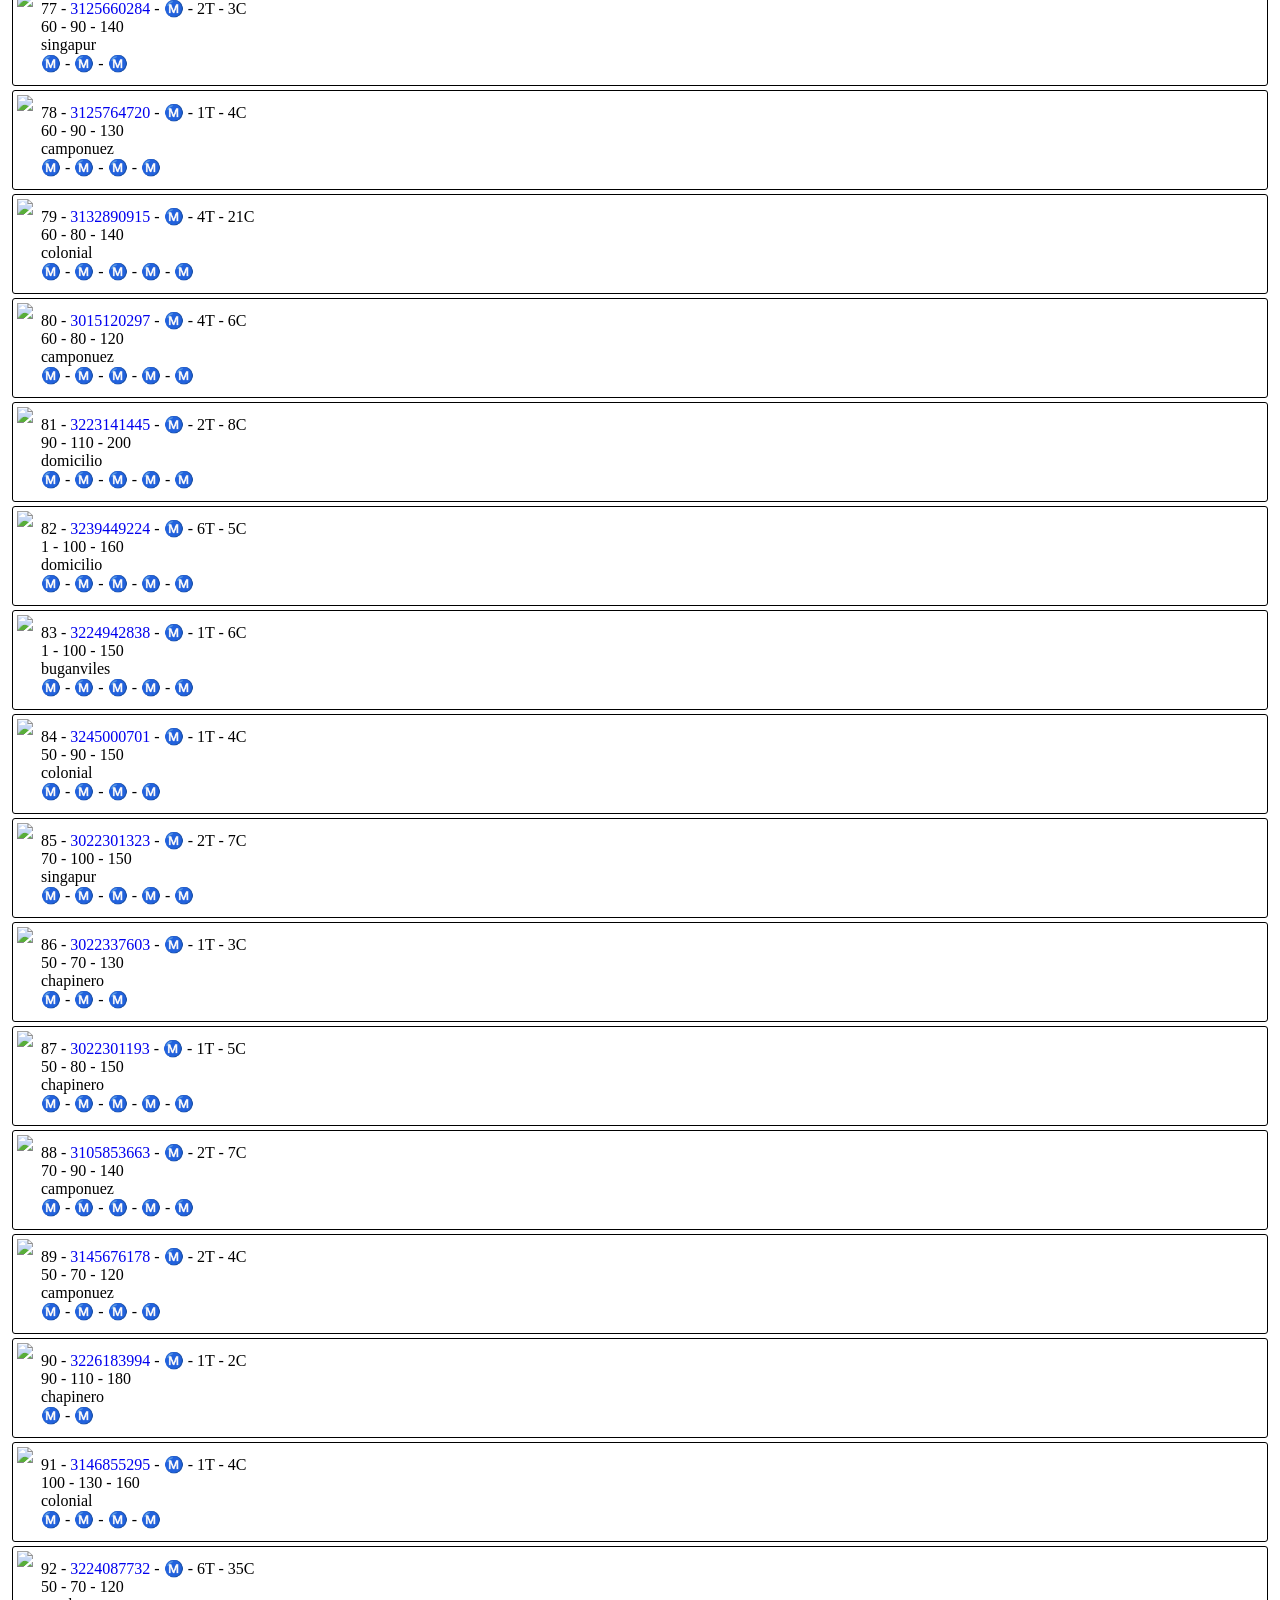
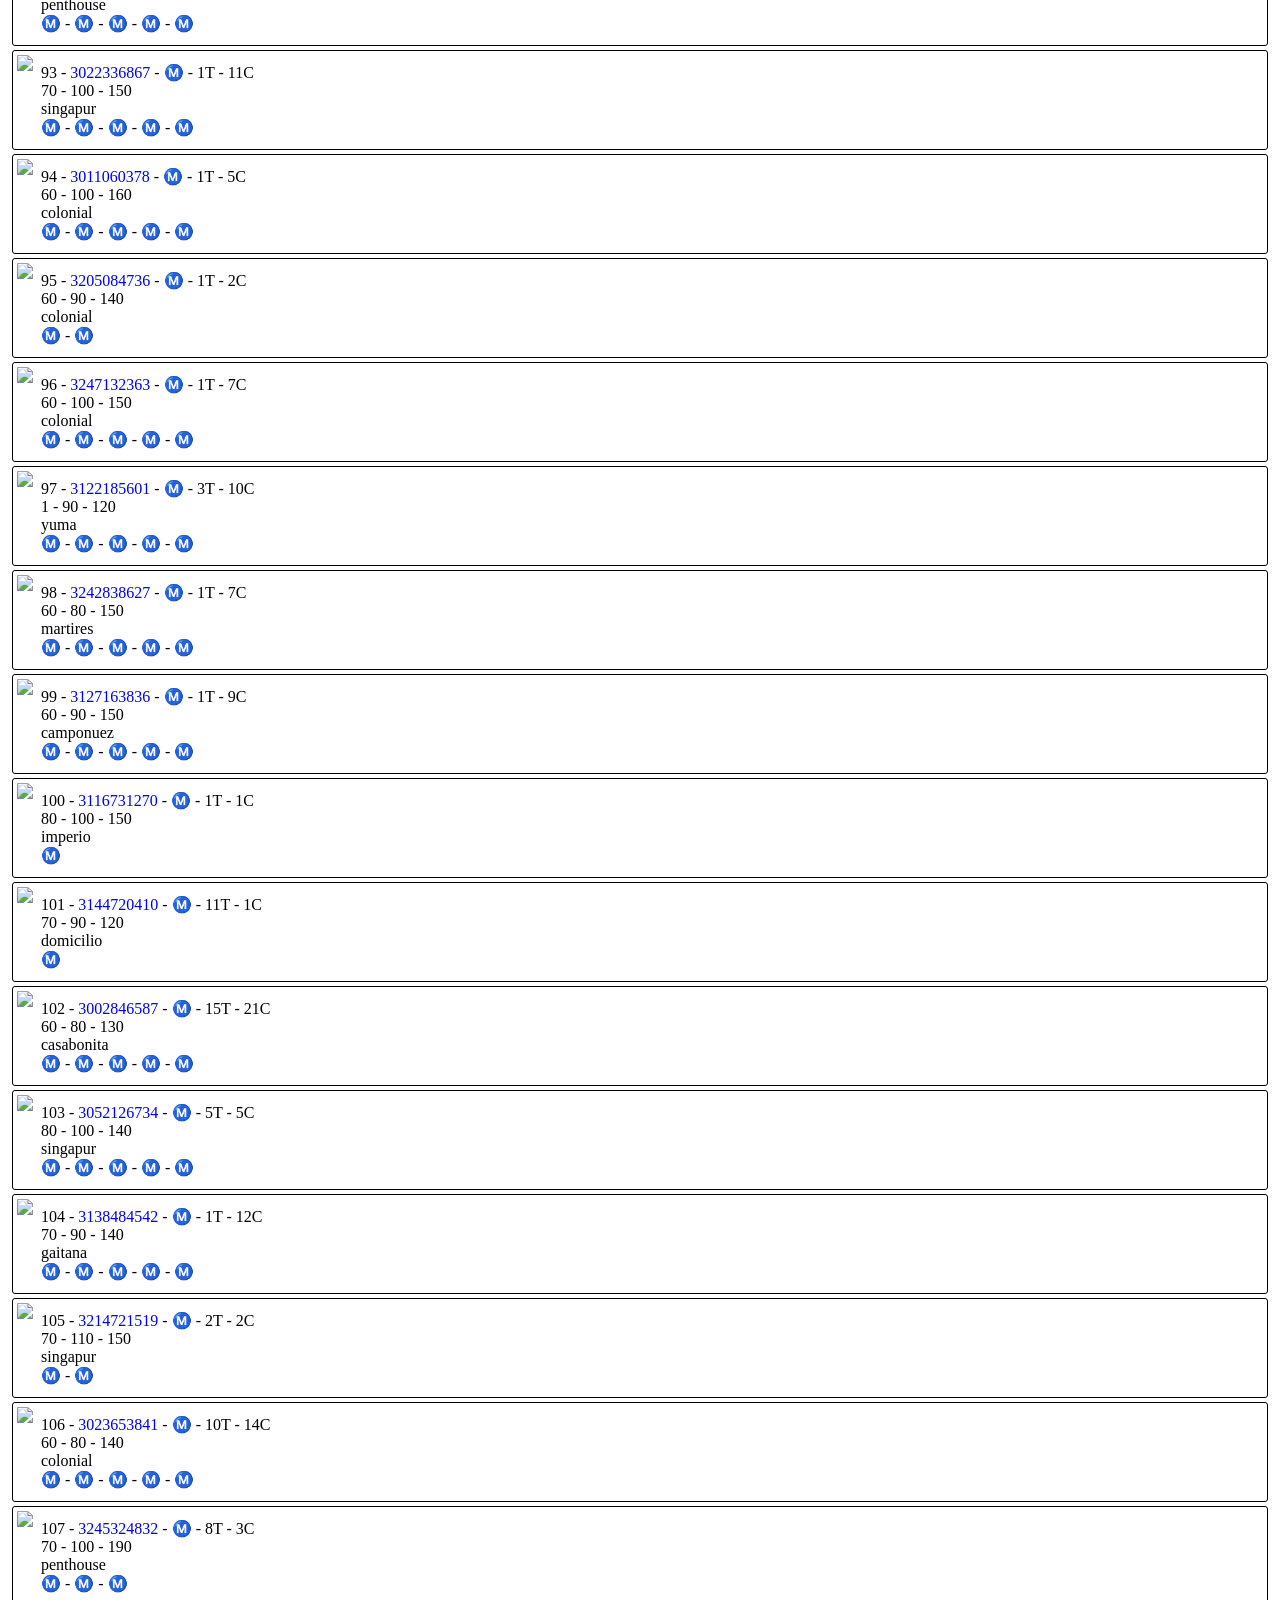
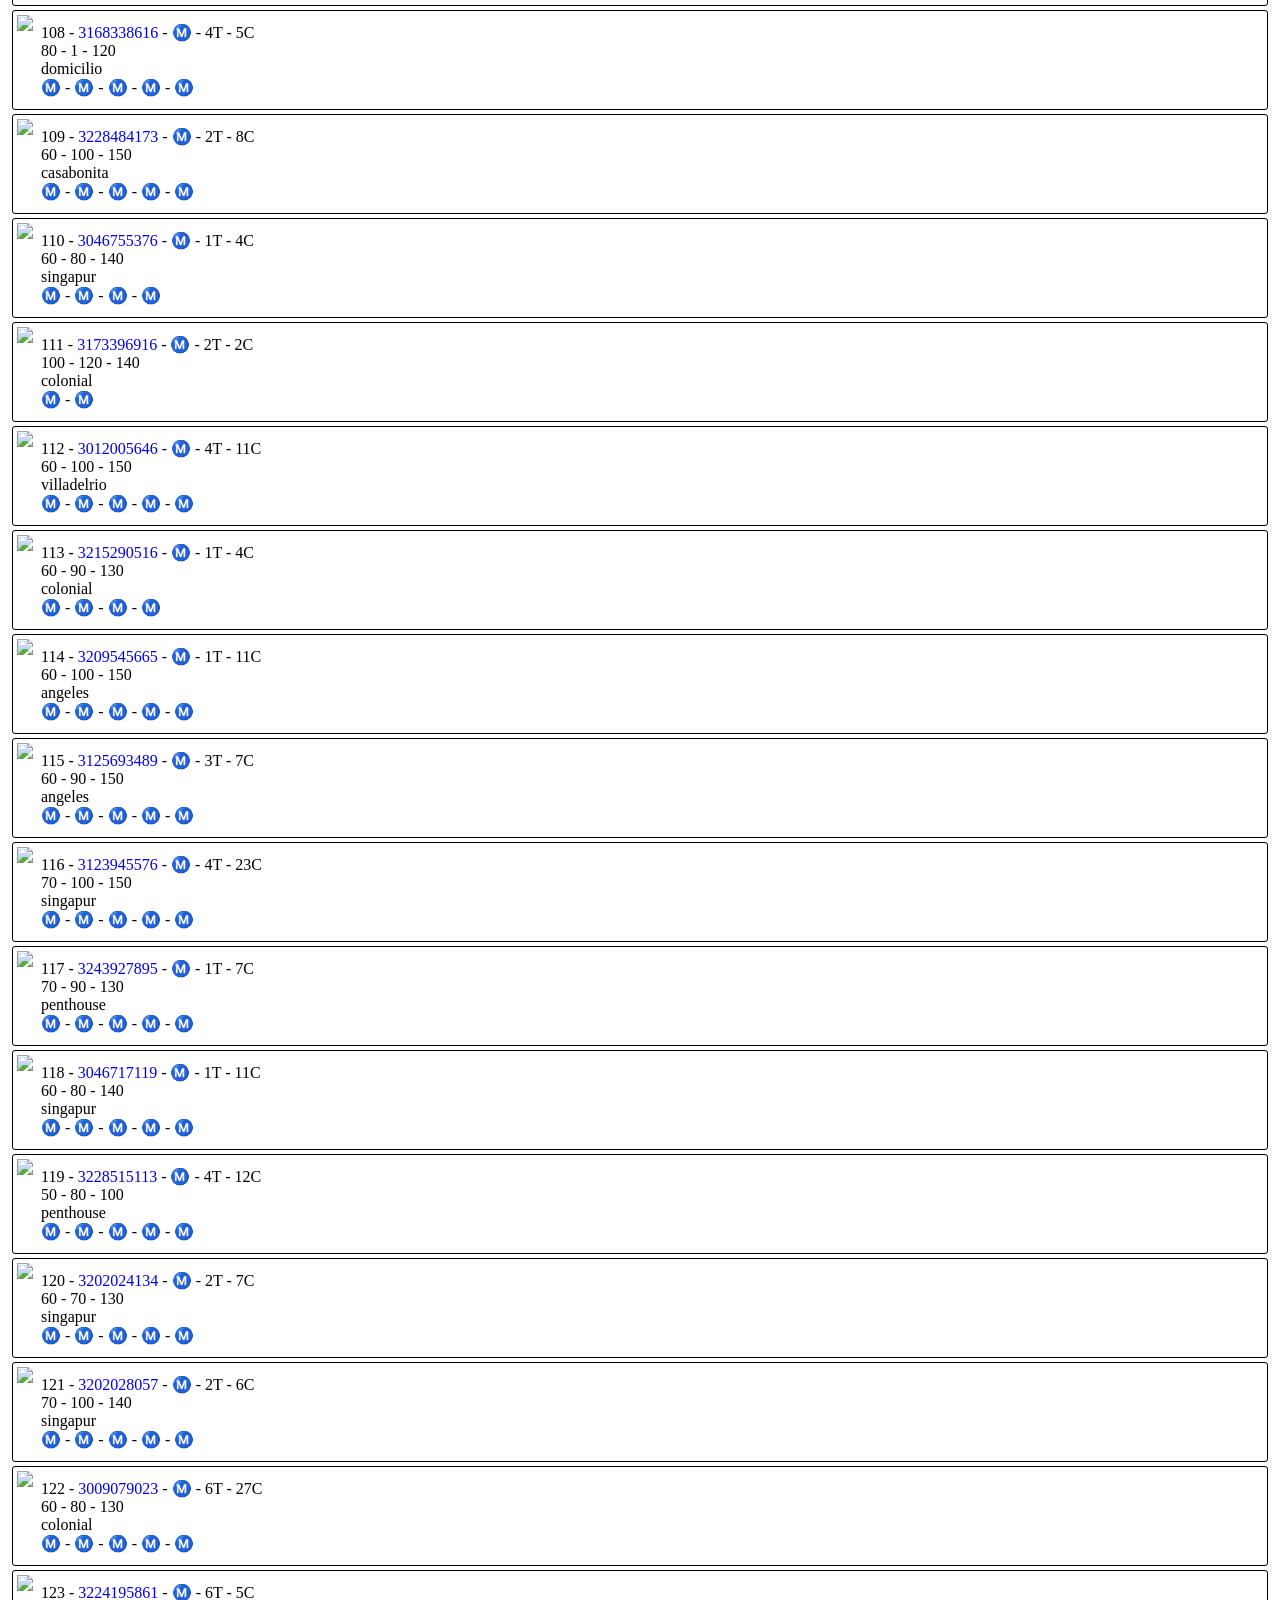
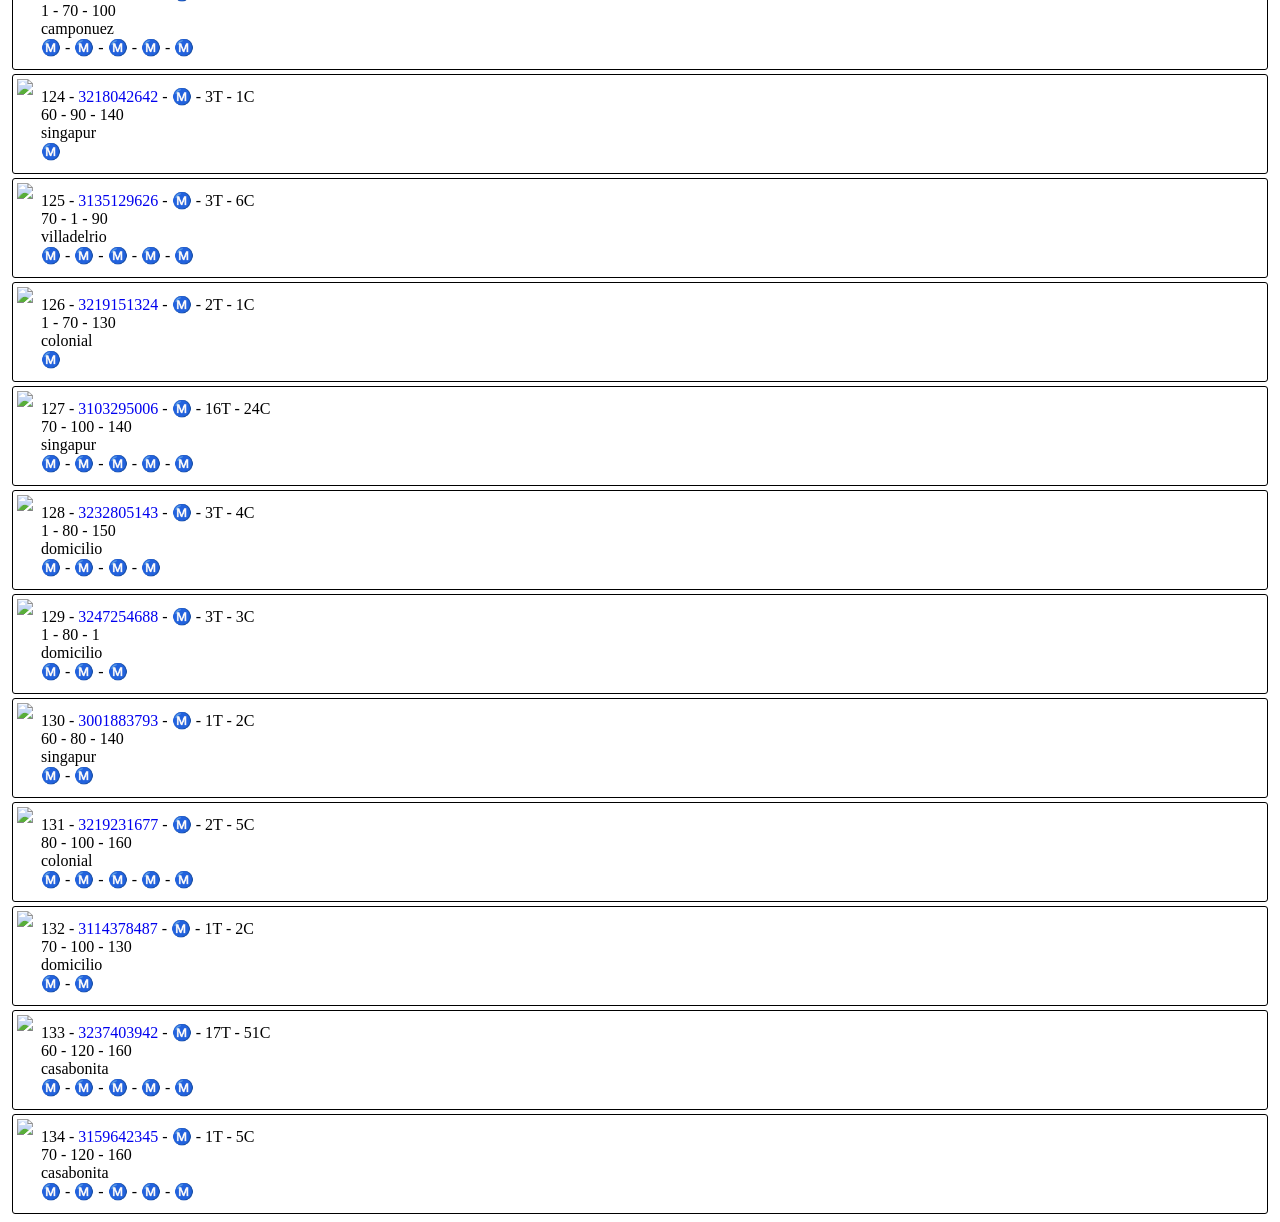
==== commit 14d362b6: "m" ====
--- a/index.html
+++ b/index.html
@@ -111,6 +111,7 @@
 <body>
     <header class="main-header">
         <div class="logo"><input type="number" id="inputSearch"></div>
+        <button class="header-button" type="button" onclick="no()">❌</button>
         <button class="header-button" type="button" onclick="buscar()">🔍</button>
     </header>
 
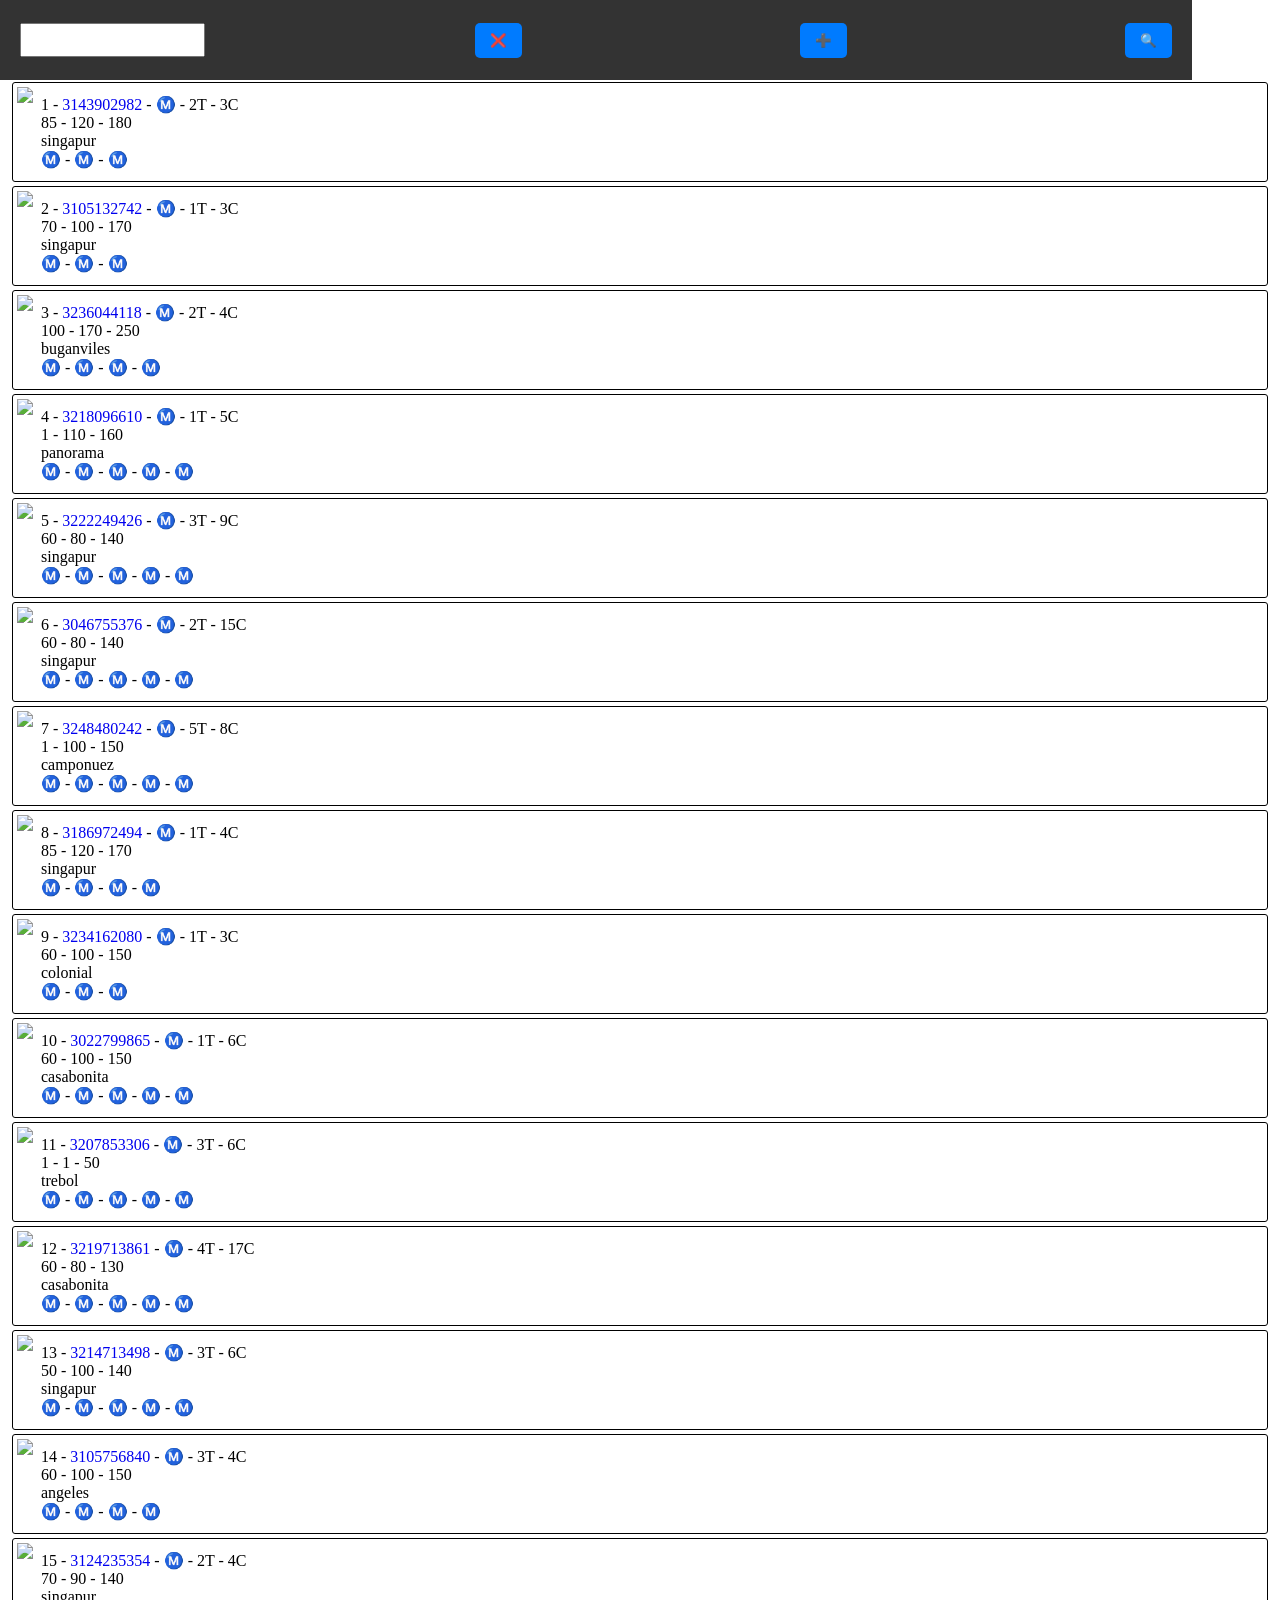
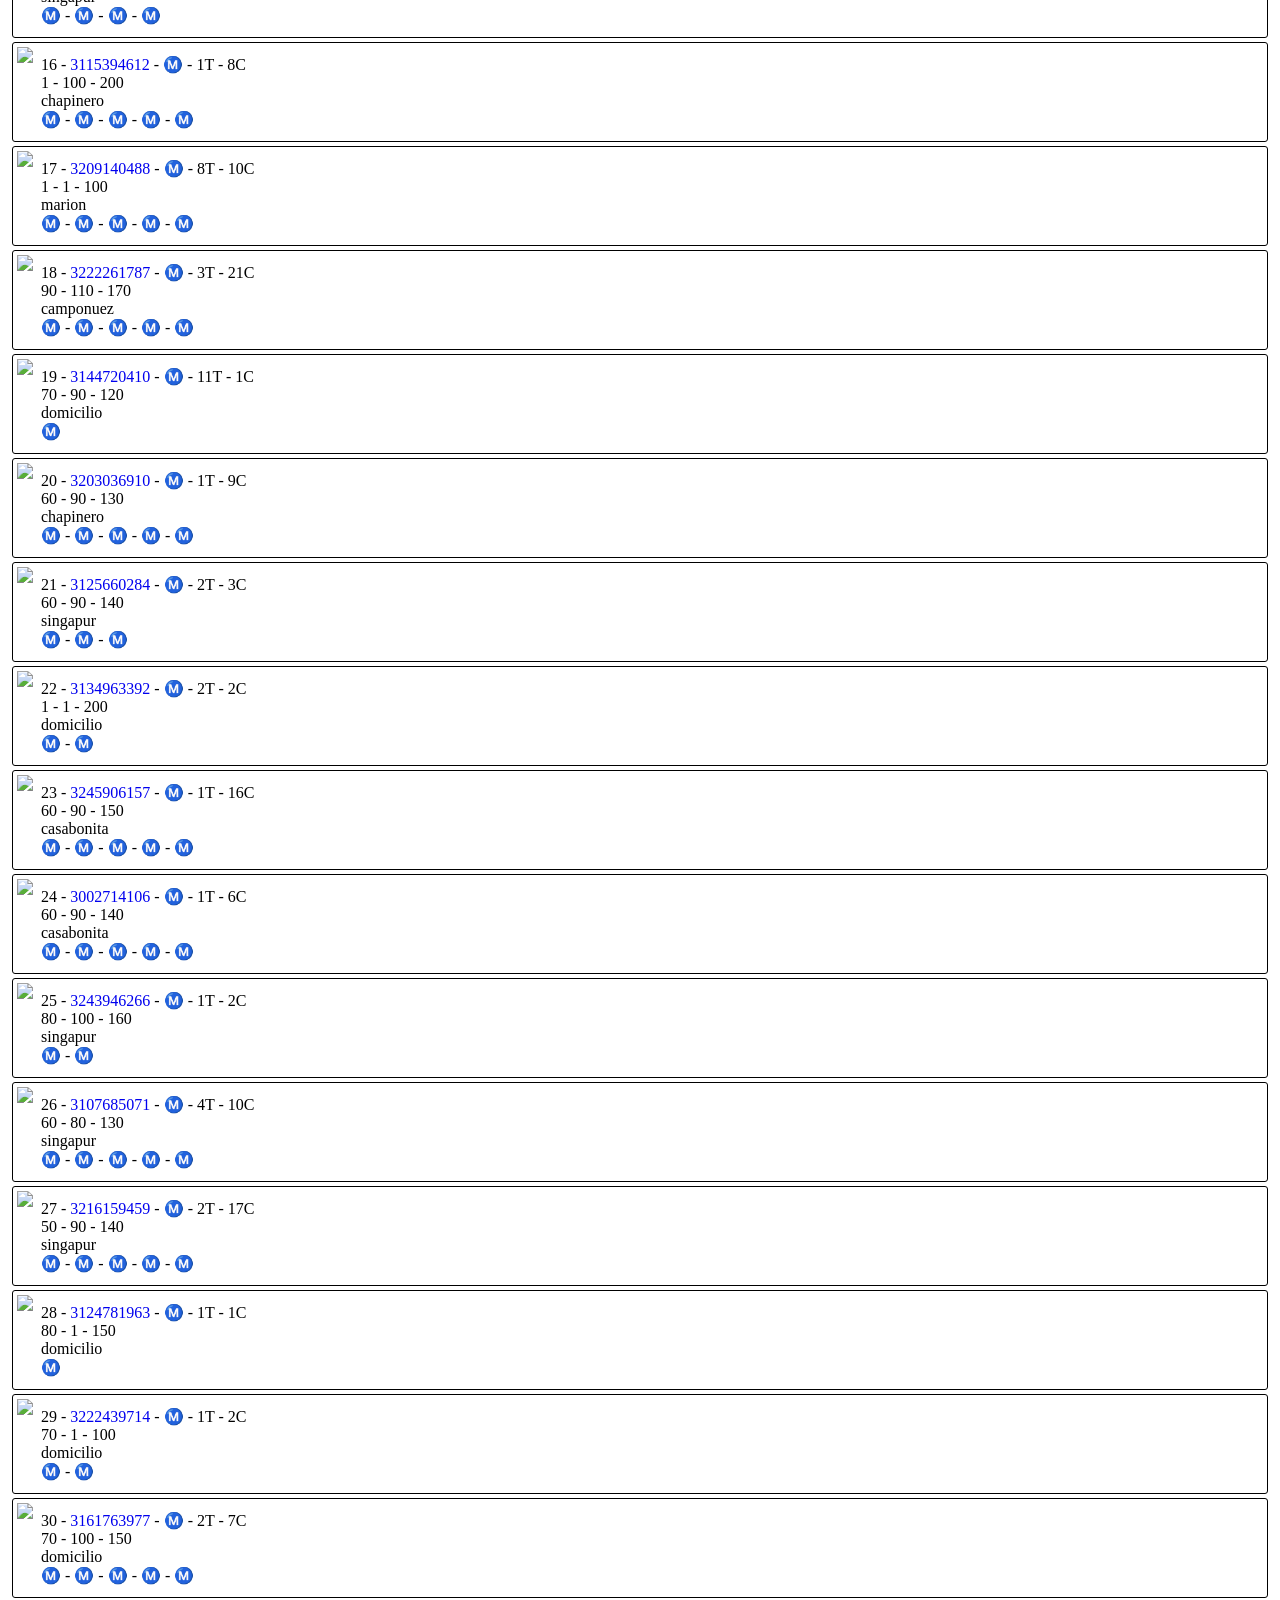
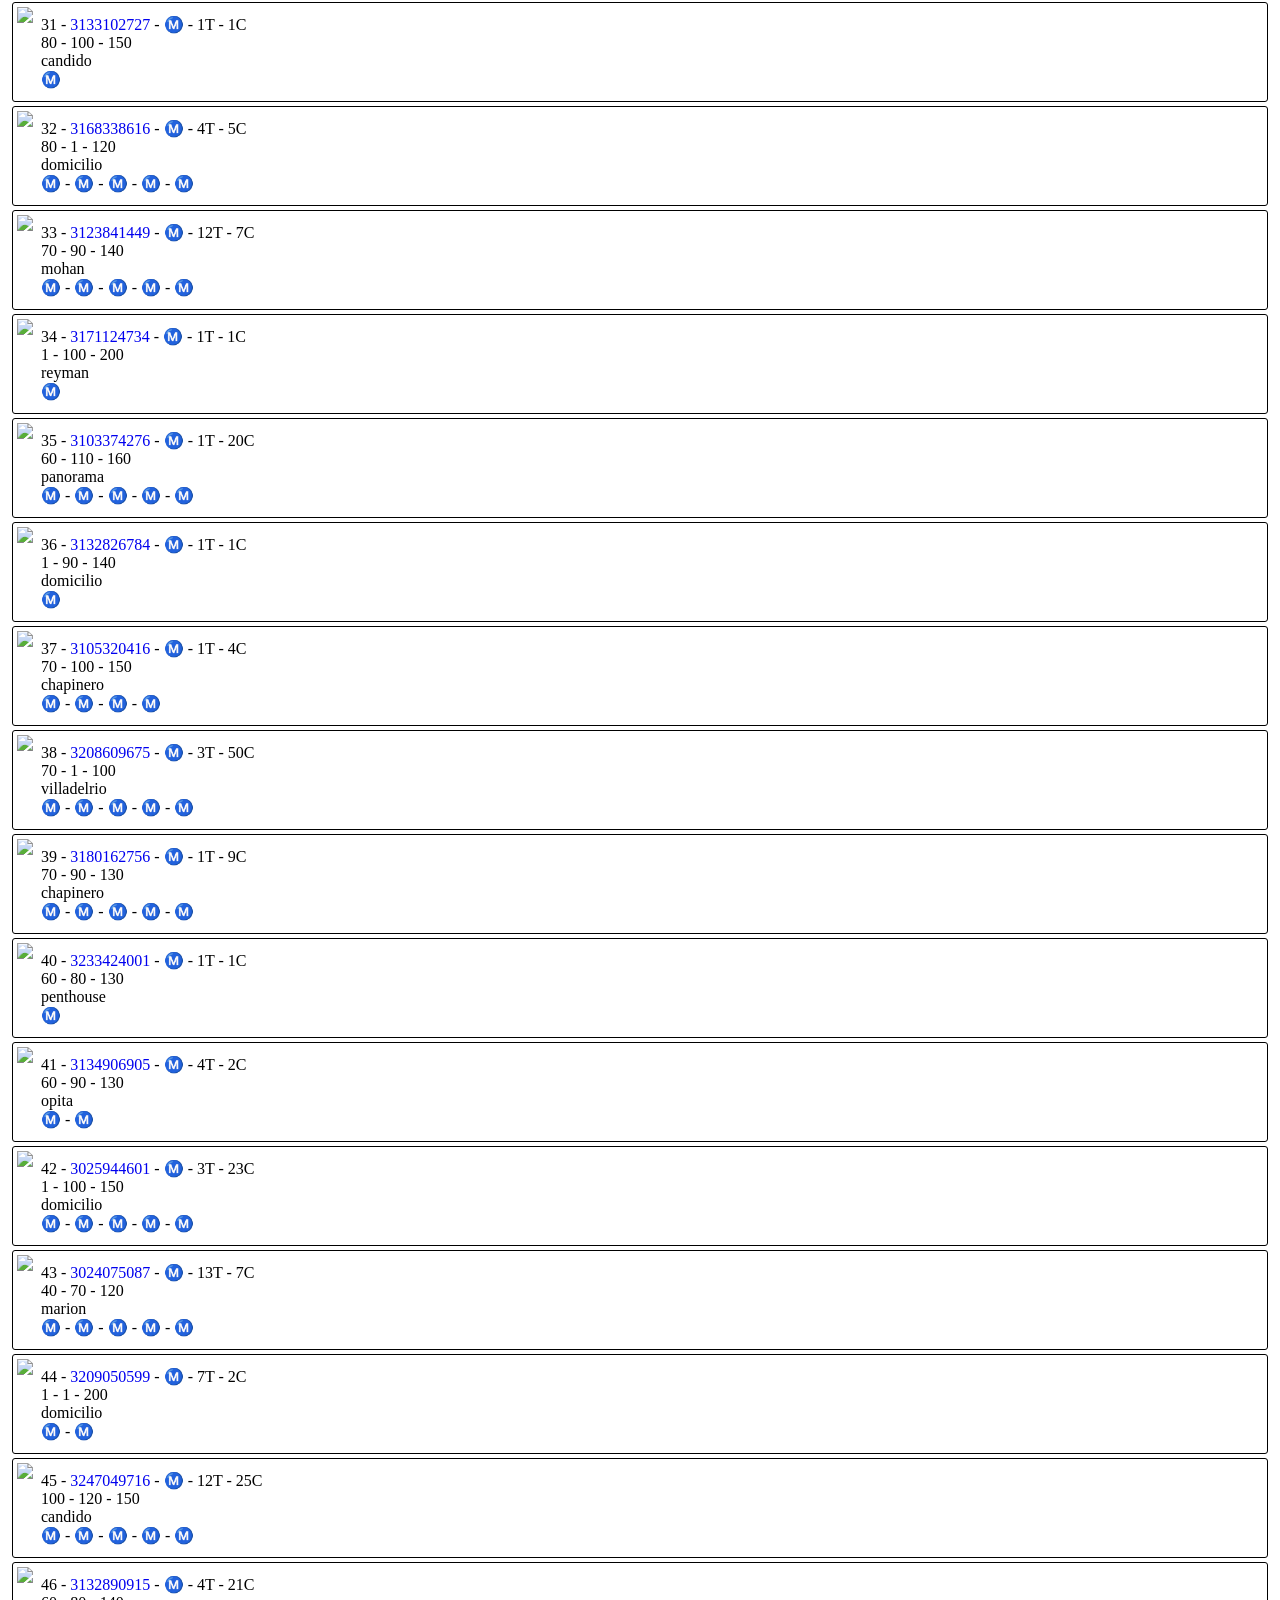
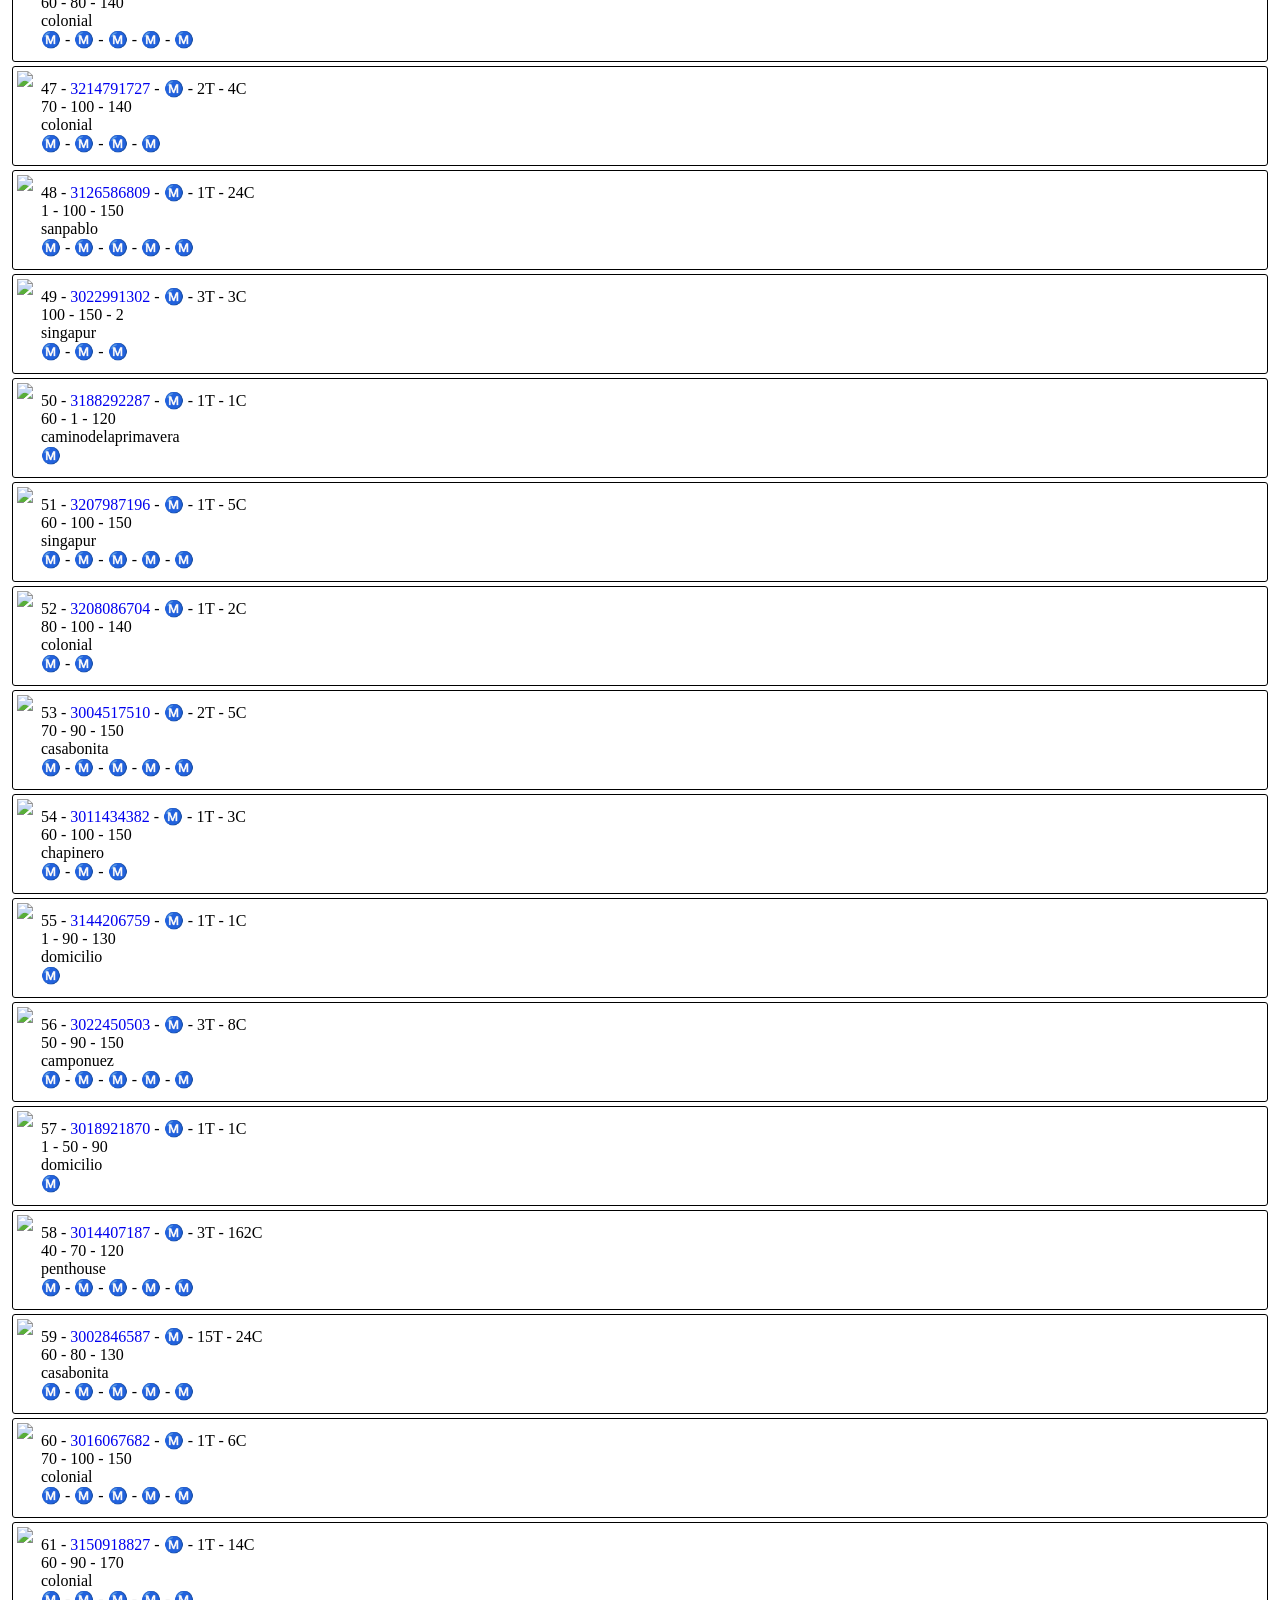
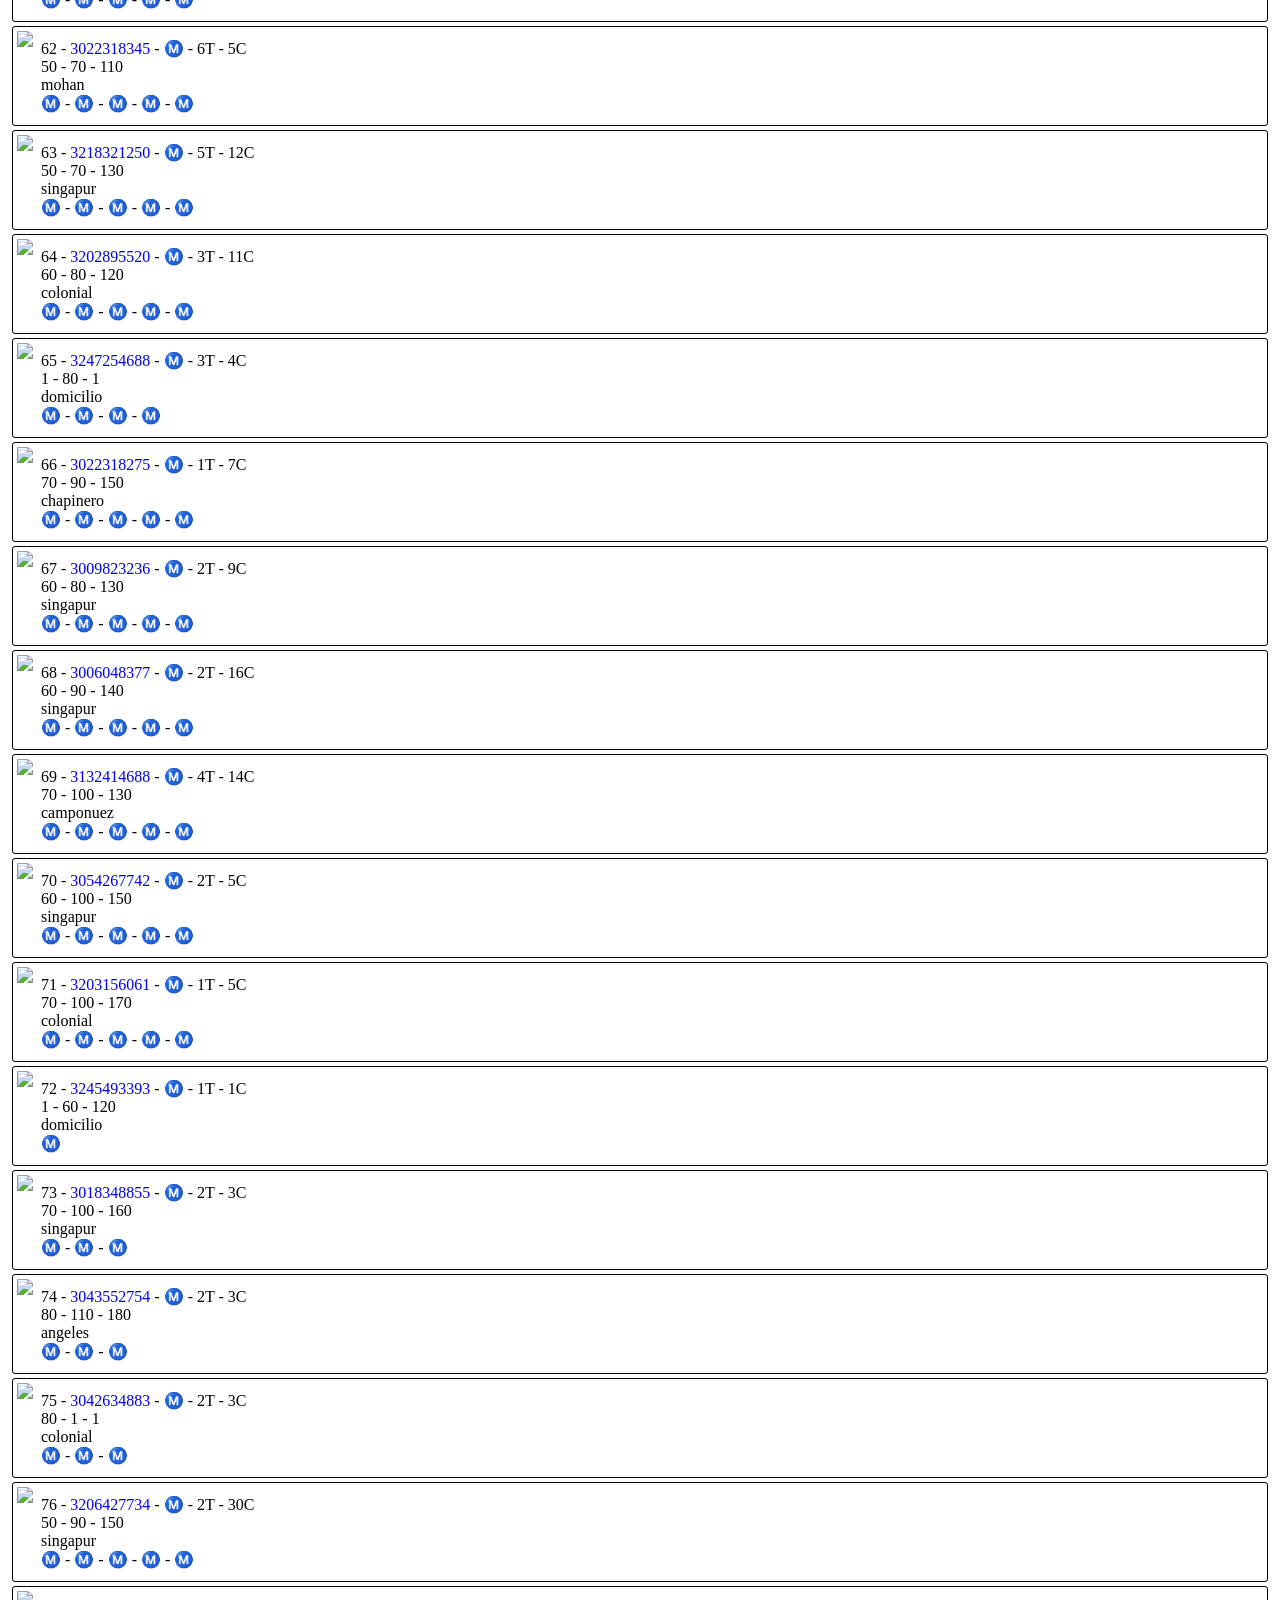
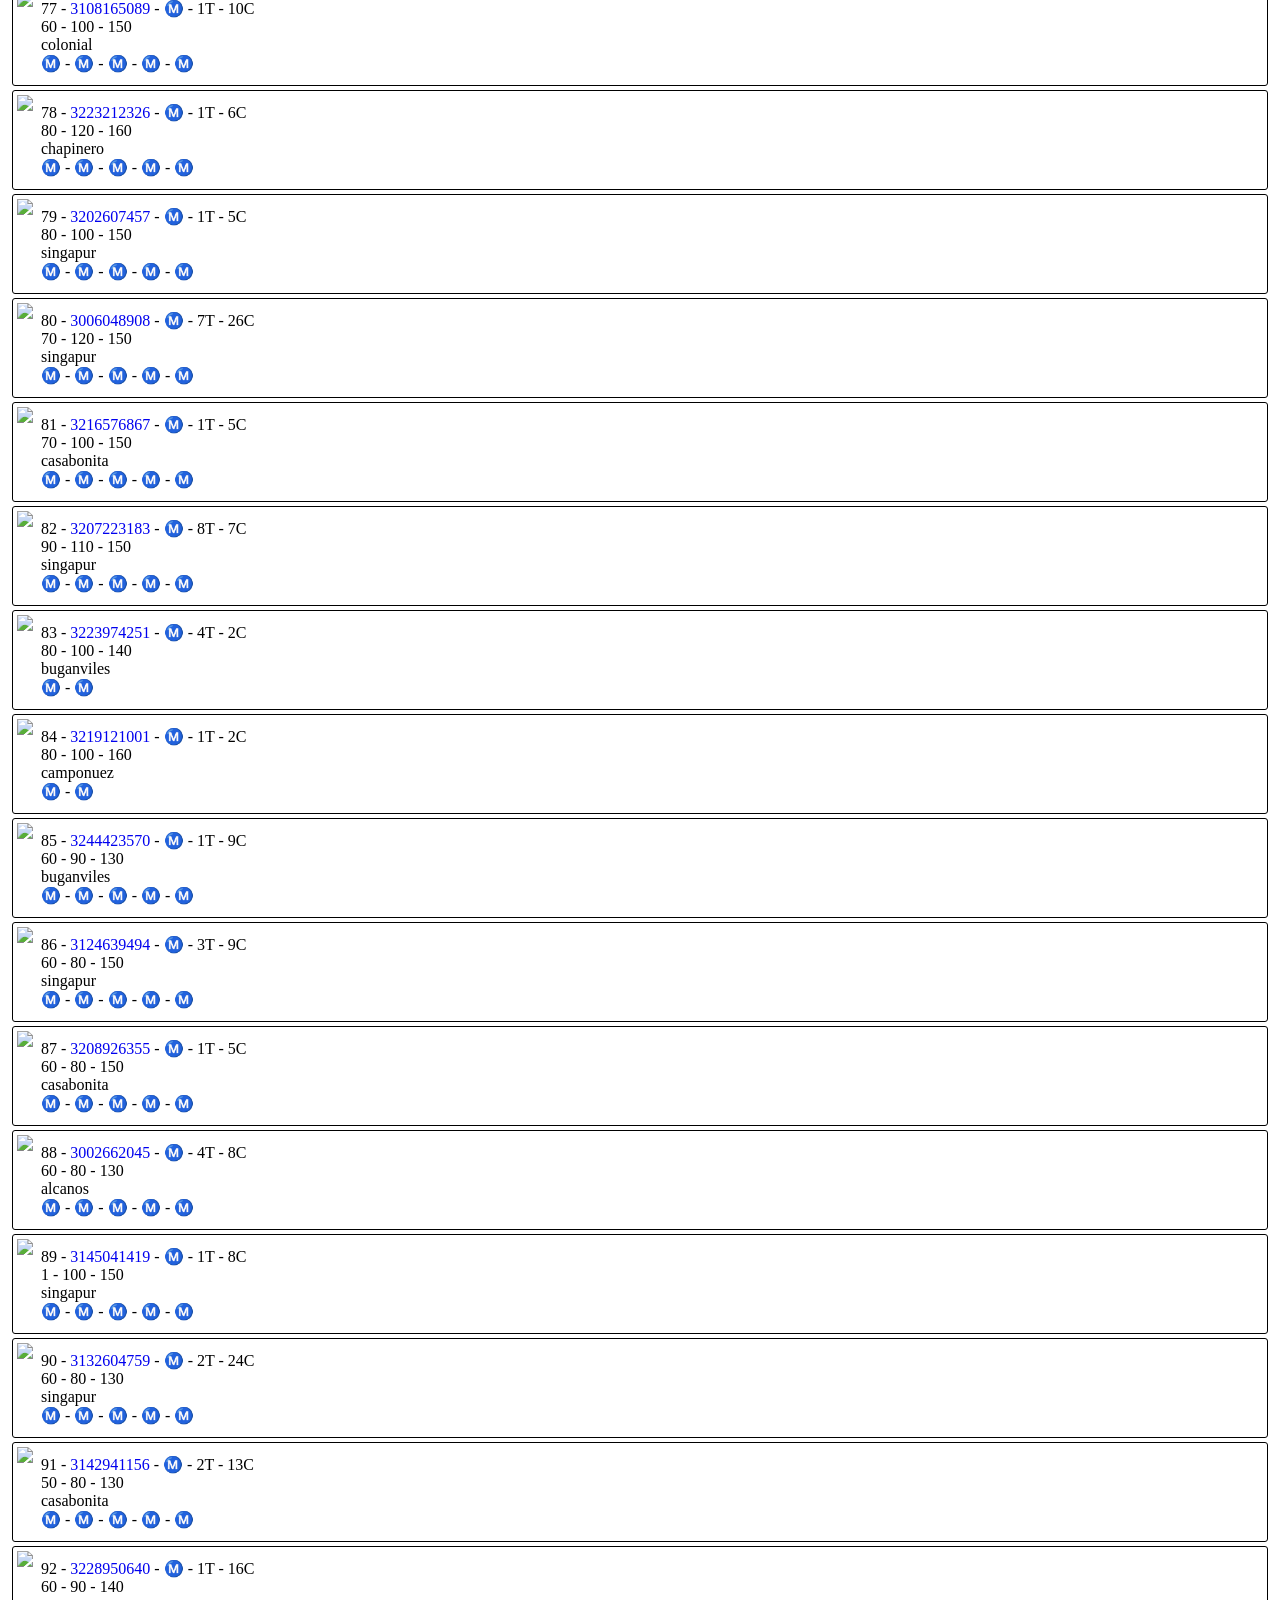
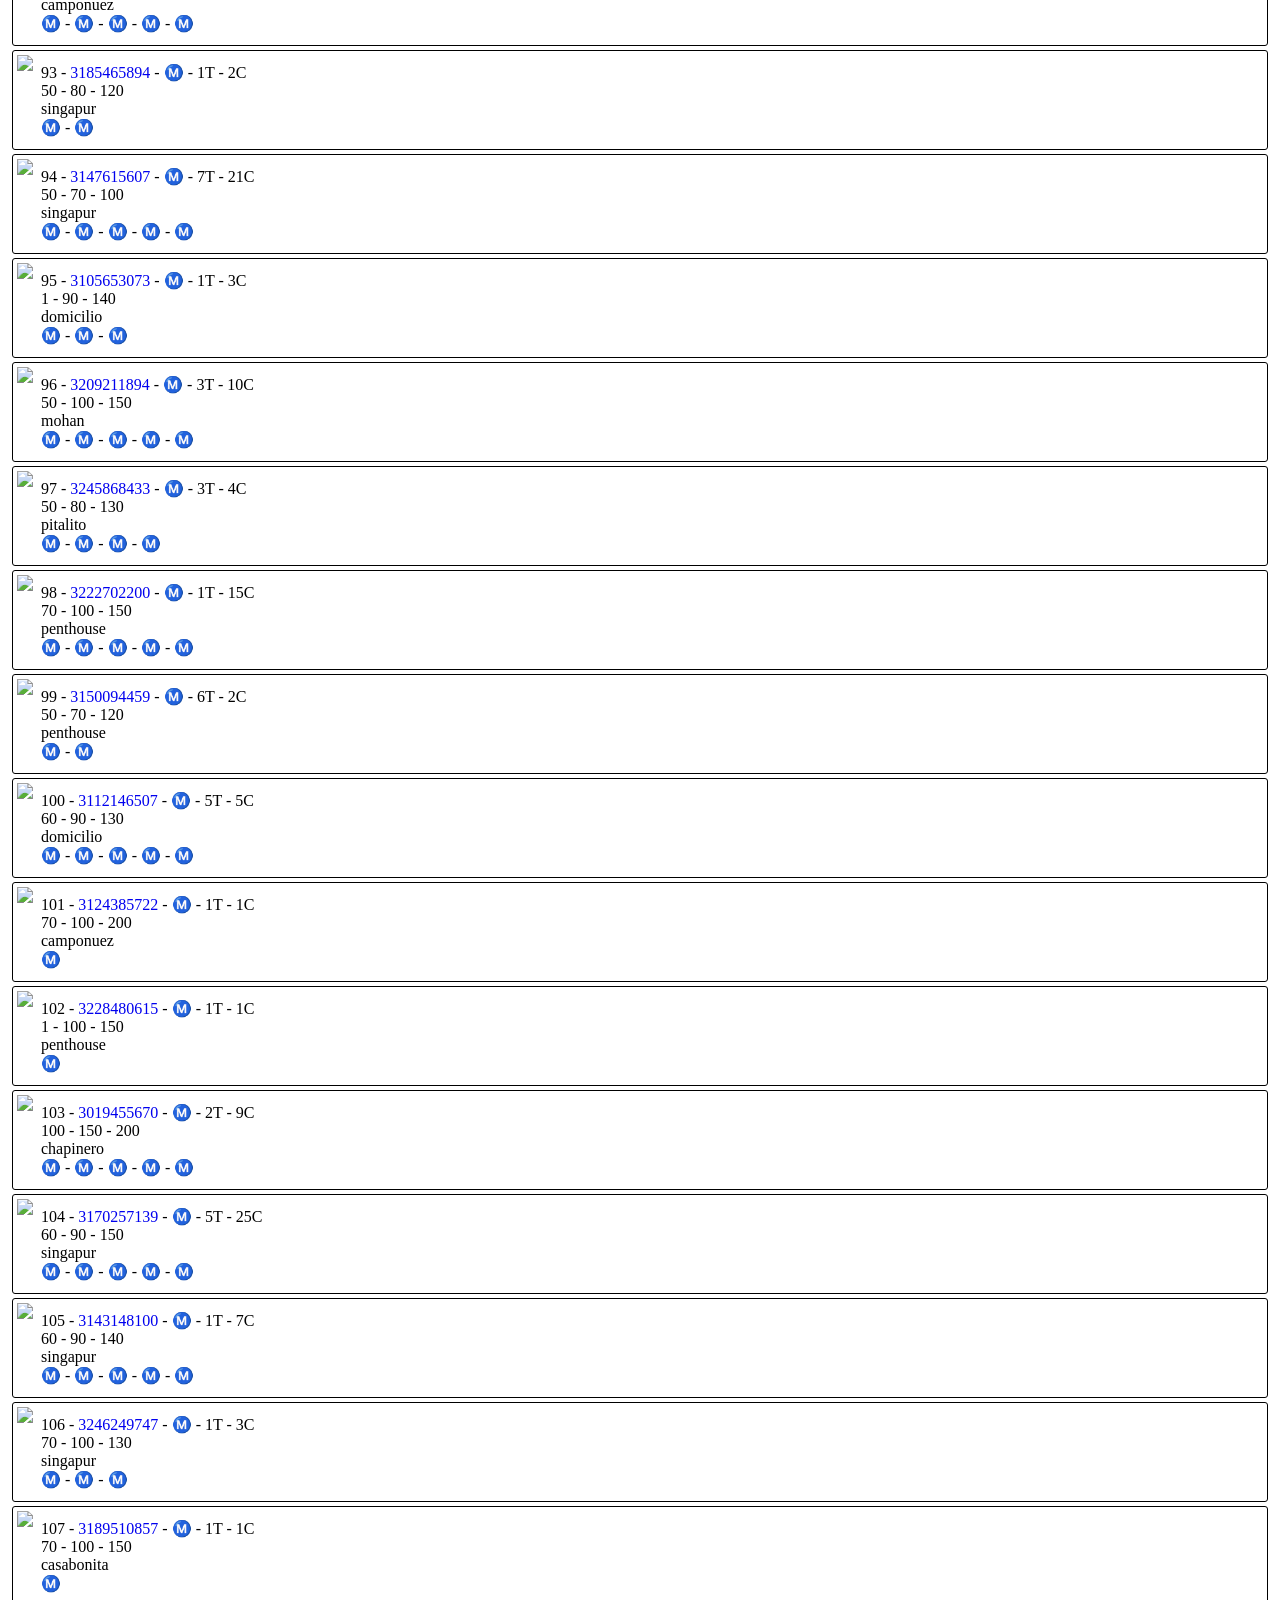
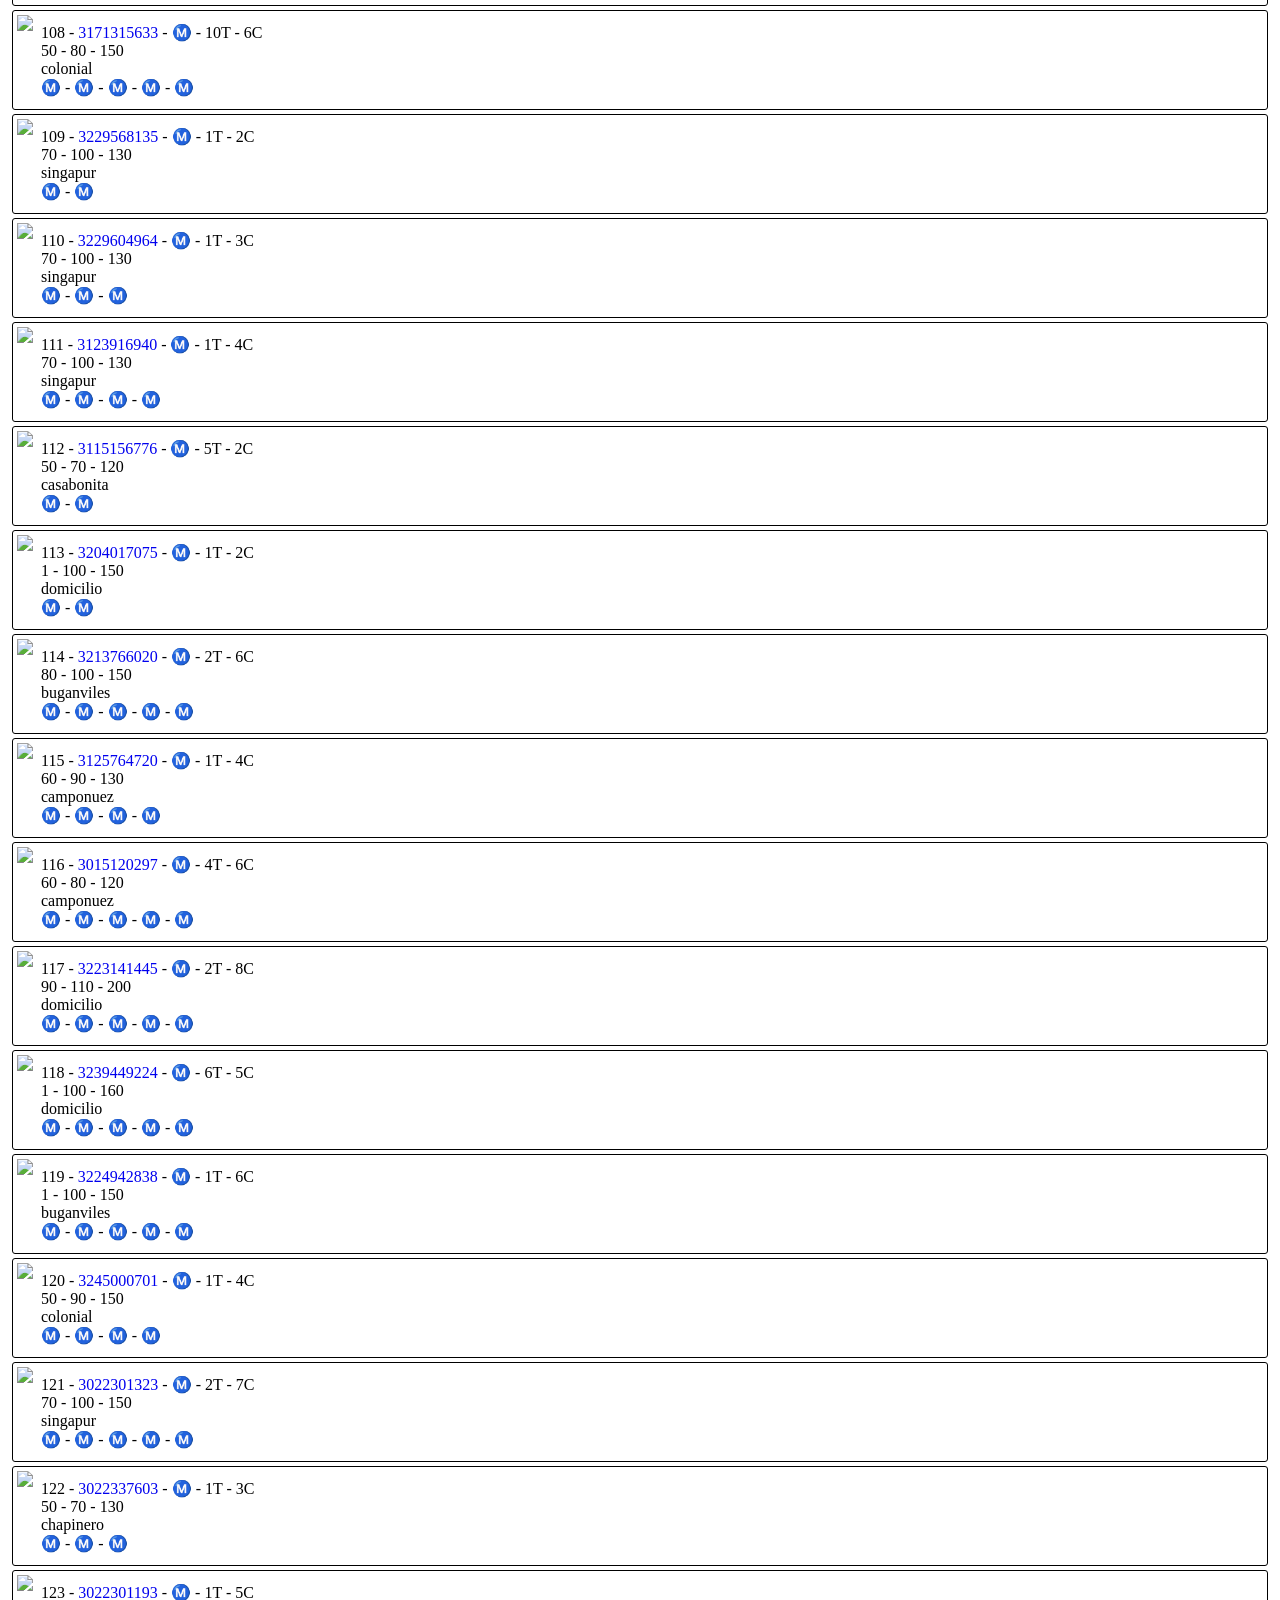
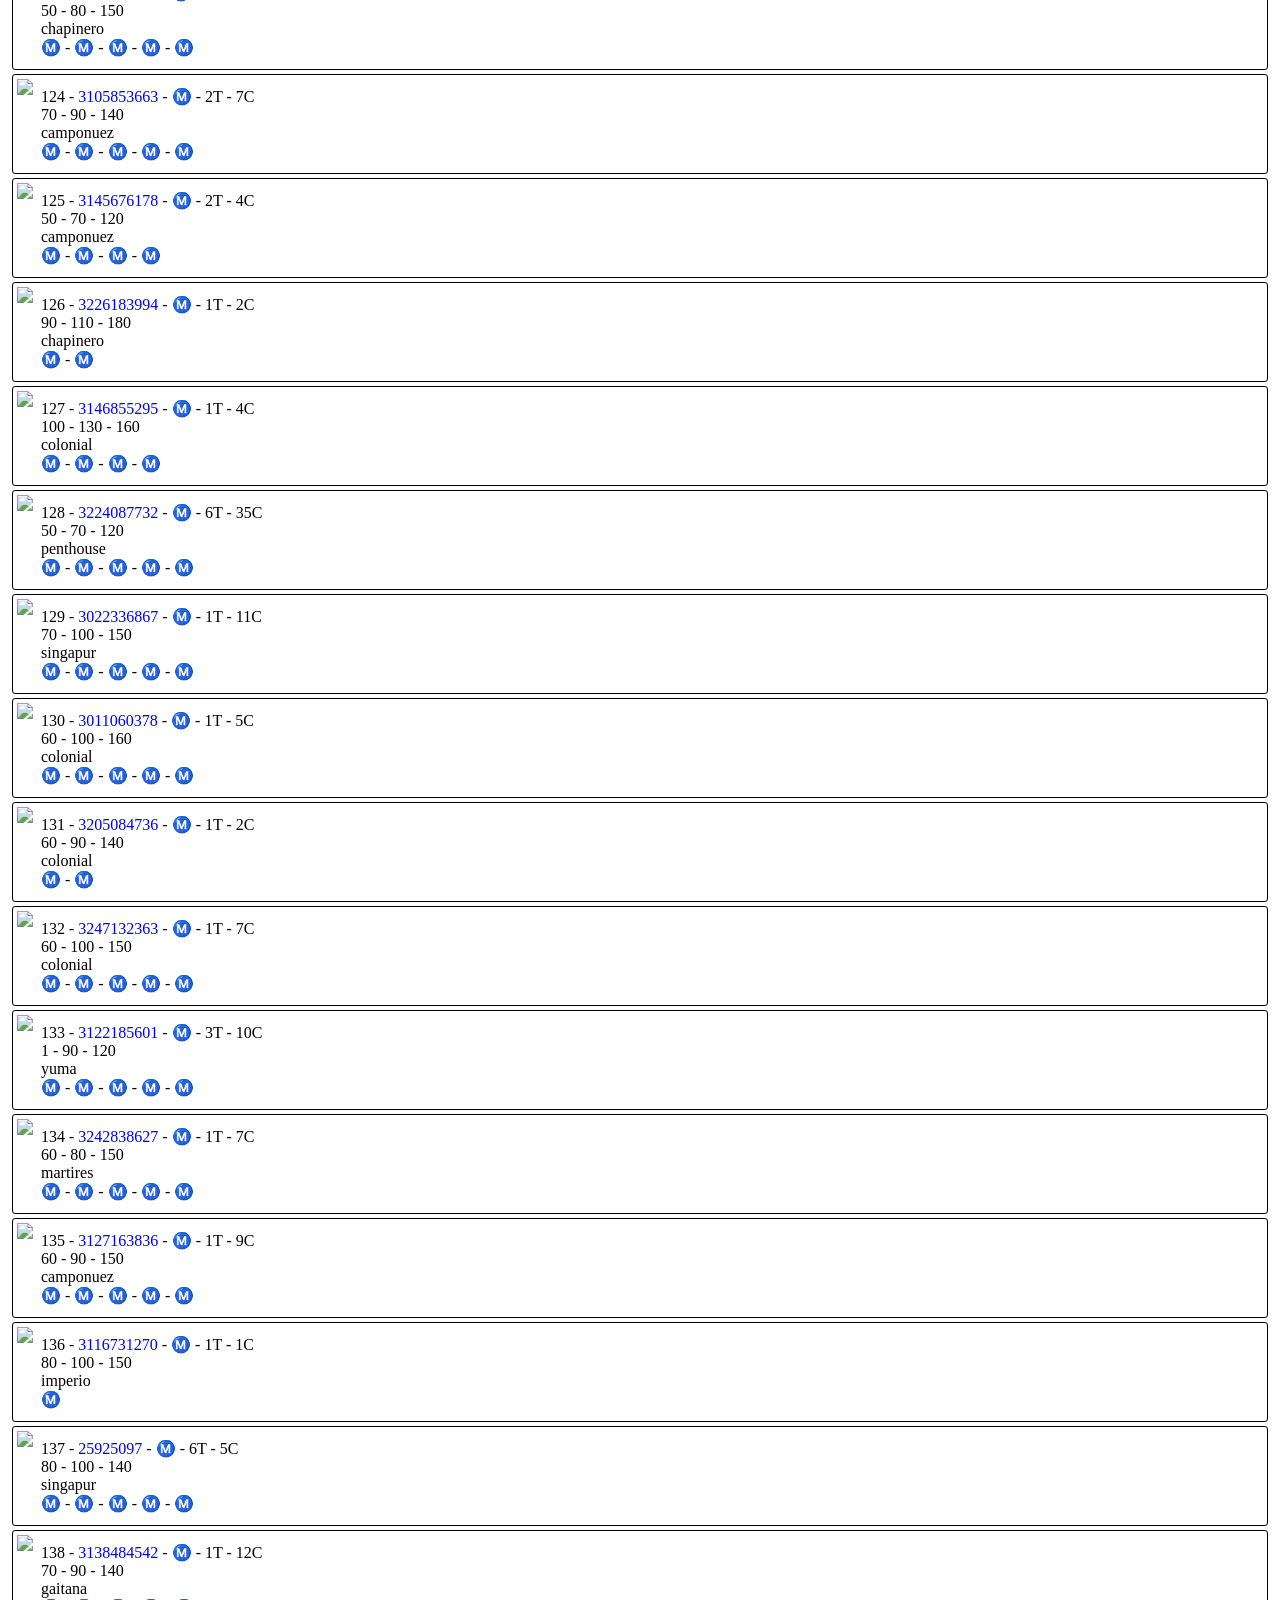
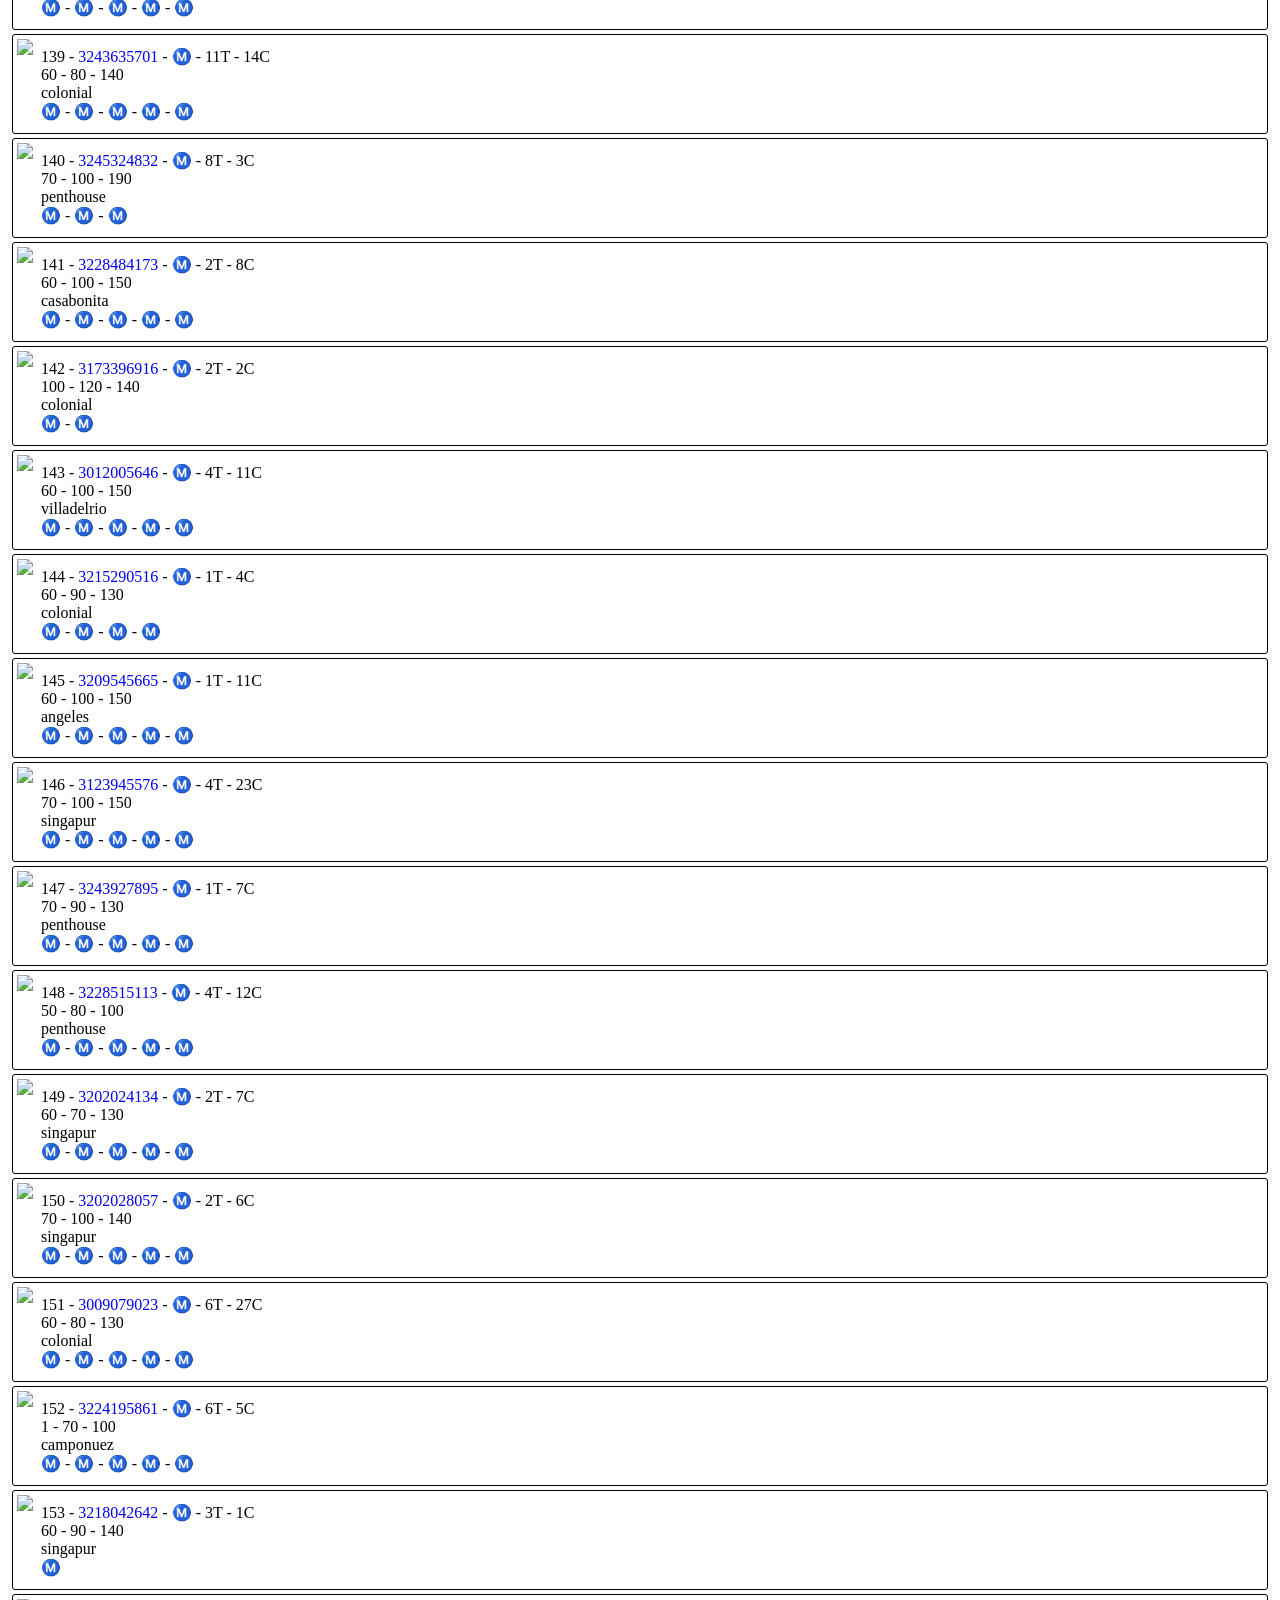
==== commit 51a075bb: "m" ====
--- a/index.html
+++ b/index.html
@@ -112,6 +112,7 @@
     <header class="main-header">
         <div class="logo"><input type="number" id="inputSearch"></div>
         <button class="header-button" type="button" onclick="no()">❌</button>
+        <button class="header-button" type="button" onclick="reset()">➕</button>
         <button class="header-button" type="button" onclick="buscar()">🔍</button>
     </header>
 
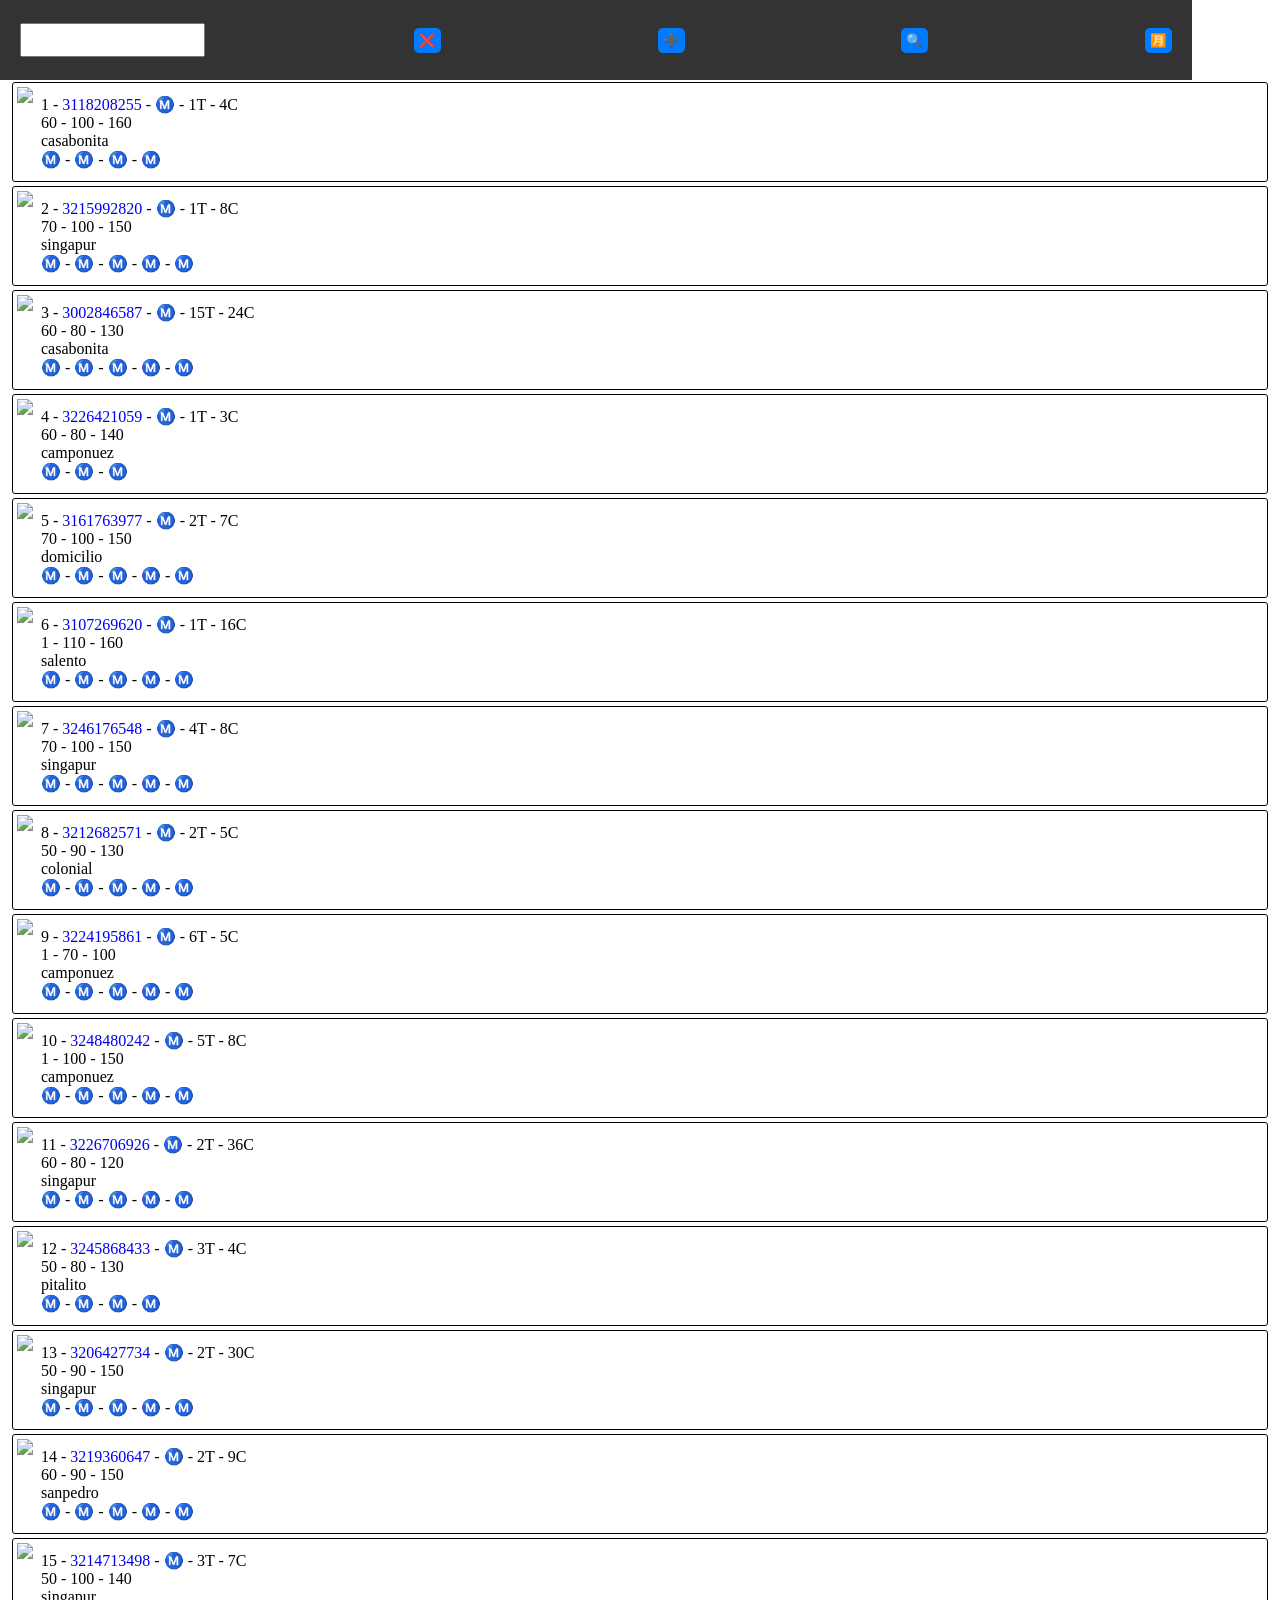
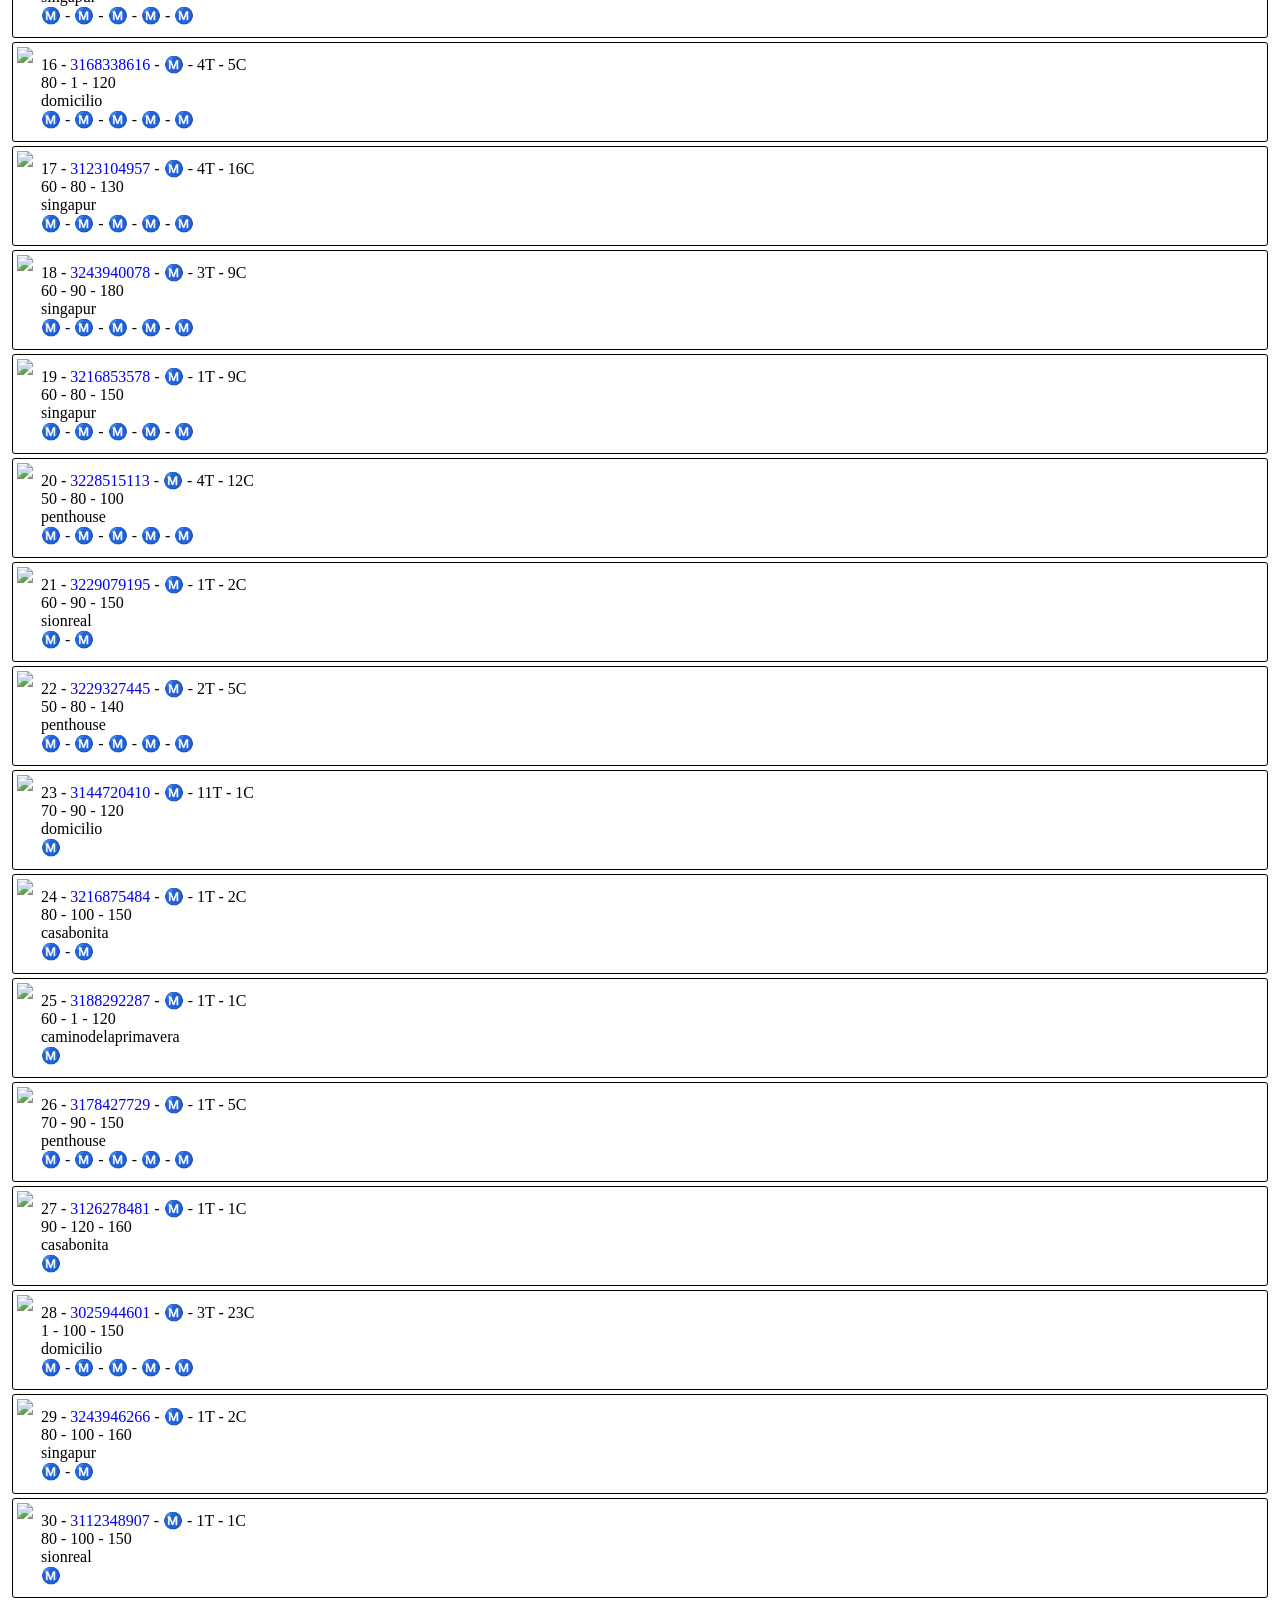
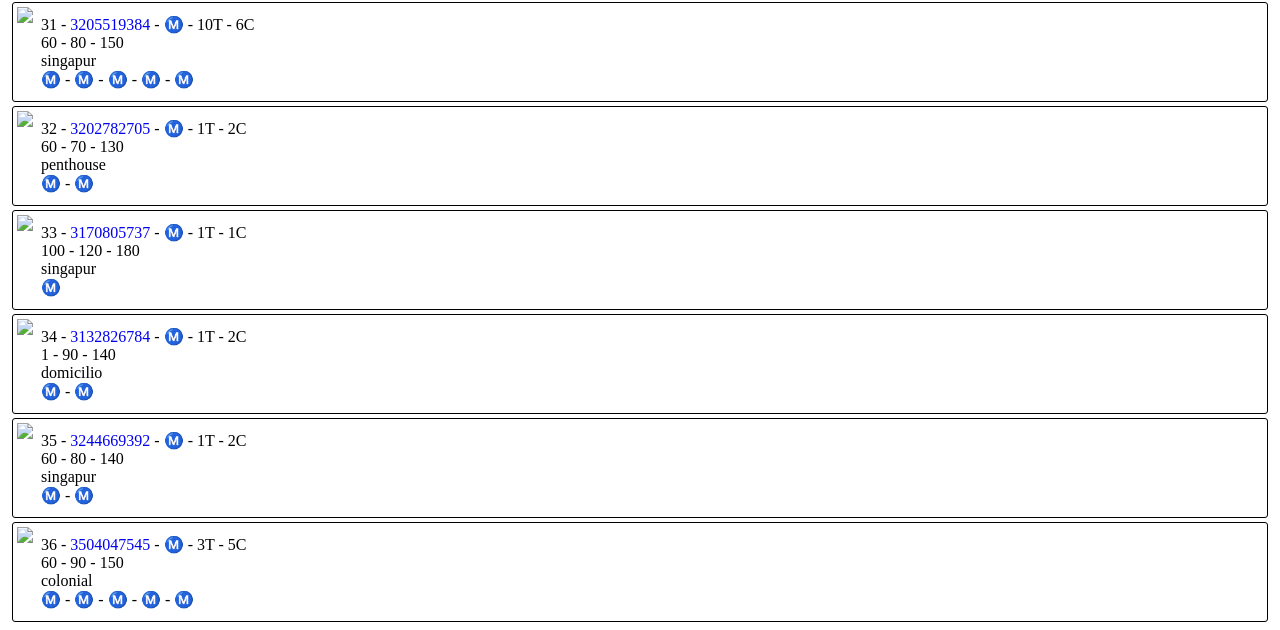
==== commit 8fedab59: "m" ====
--- a/index.html
+++ b/index.html
@@ -54,7 +54,7 @@
             color: white;
             /* Color del texto */
             border: none;
-            padding: 10px 15px;
+            padding: 5px 5px;
             border-radius: 5px;
             /* Esquinas redondeadas */
             cursor: pointer;
@@ -112,18 +112,33 @@
     <header class="main-header">
         <div class="logo"><input type="number" id="inputSearch"></div>
         <button class="header-button" type="button" onclick="no()">❌</button>
-        <button class="header-button" type="button" onclick="reset()">➕</button>
+        <button class="header-button" type="button" onclick="reset2()">➕</button>
         <button class="header-button" type="button" onclick="buscar()">🔍</button>
+        <button class="header-button" id="abrir" type="button" onclick="opciones()">🈷️</button>
     </header>
 
     <div class="contenedor">
 
     </div>
 
+    <dialog id="miVentana">
+        <input type="number" name="cantidad" id="cantidad">
+        <br><br>
+        <button id="cambiarCantidad">cambiarCantidad</button>
+        <br><br>
+        <button id="domicilio">domicilio</button>
+        <br><br>
+        <button id="ordenarPrecioHora">ordenarPrecioHora</button>
+        <br><br>
+        <button id="ordenarSitio">ordenarSitio</button>
+        <br><br>
+    </dialog>
+
 
 
     <script src="script1.js"></script>
     <script src="script2.js"></script>
+    <script src="script3.js"></script>
 </body>
 
 </html>
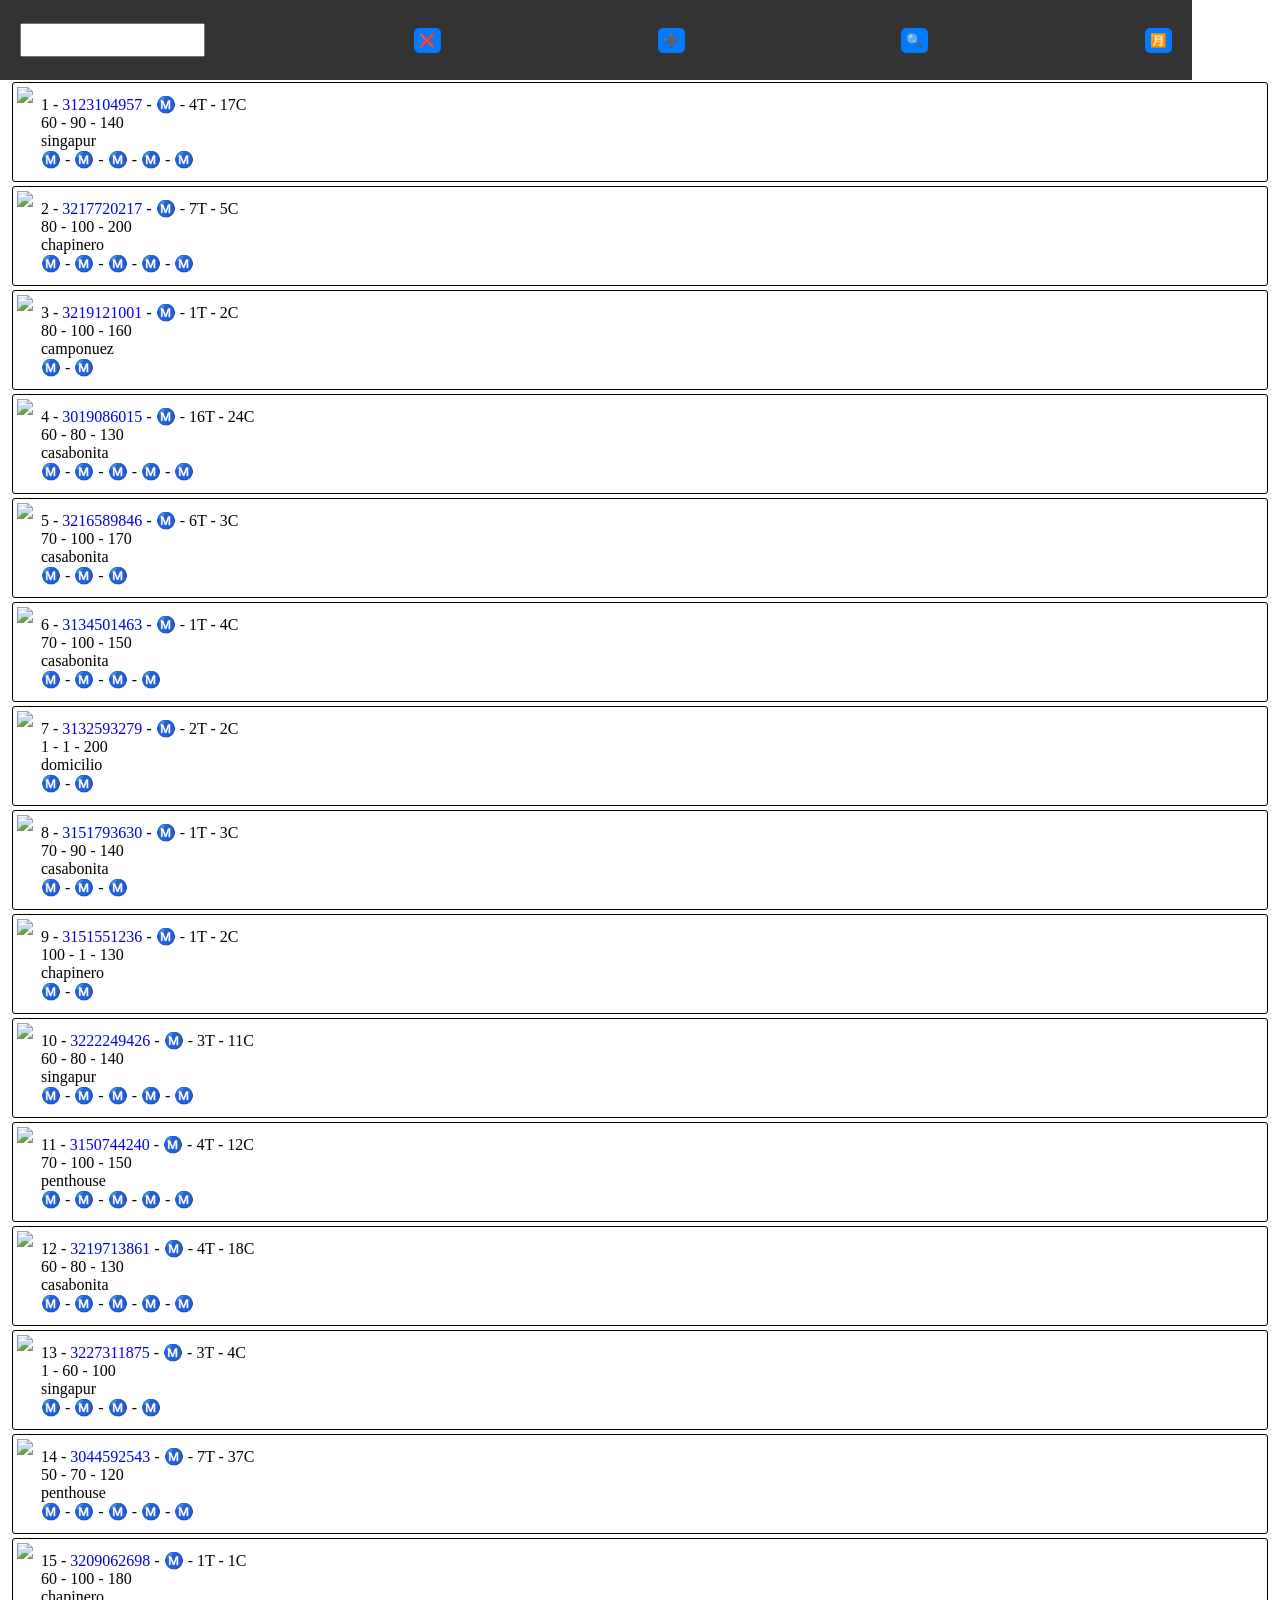
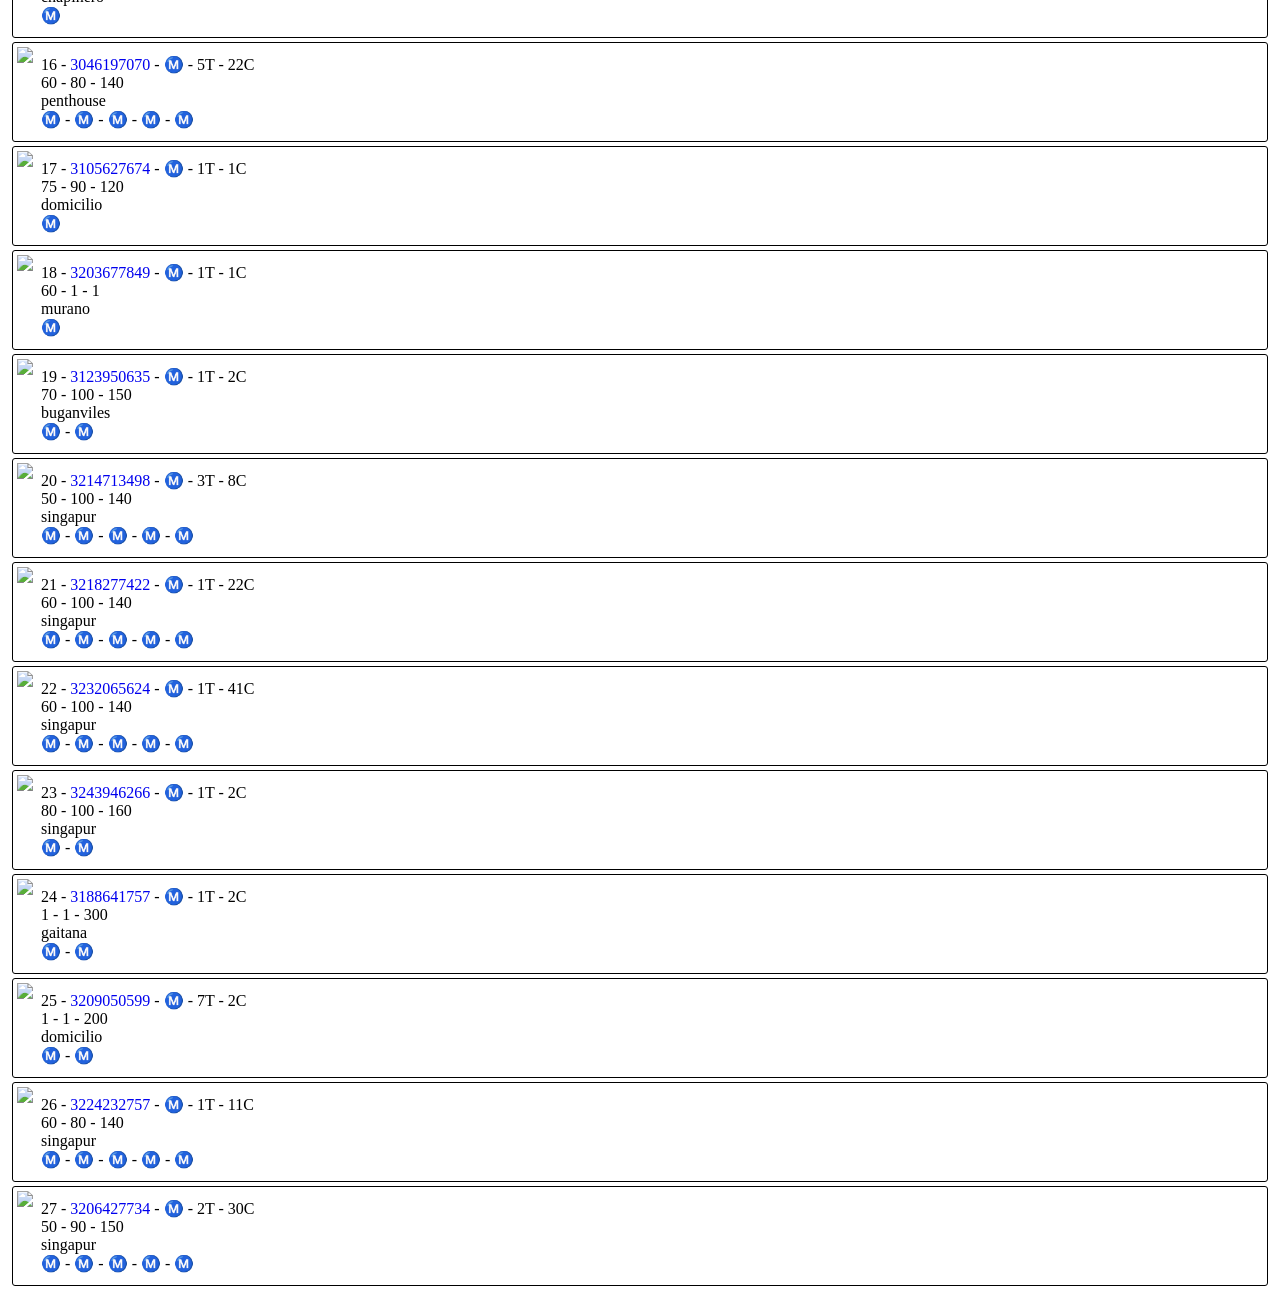
==== commit 41a27d99: "m" ====
--- a/index.html
+++ b/index.html
@@ -136,6 +136,7 @@
 
 
 
+    <script src="cantidad.js"></script>
     <script src="script1.js"></script>
     <script src="script2.js"></script>
     <script src="script3.js"></script>
